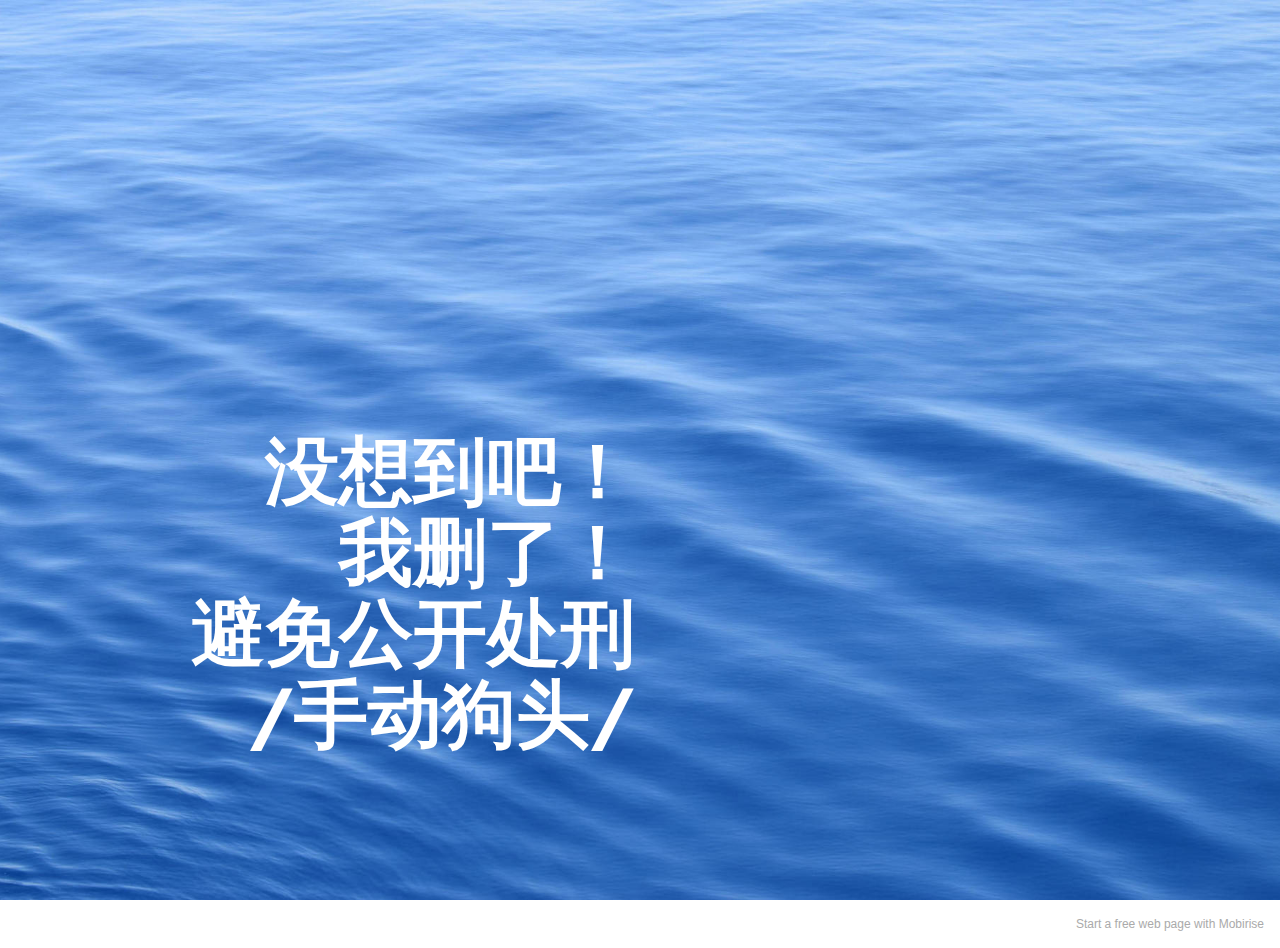
==== page1.html @ e623beff "404" ====
<!DOCTYPE html>
<html  >
<head>
  <!-- Site made with Mobirise Website Builder v5.1.4, https://mobirise.com -->
  <meta charset="UTF-8">
  <meta http-equiv="X-UA-Compatible" content="IE=edge">
  <meta name="generator" content="Mobirise v5.1.4, mobirise.com">
  <meta name="viewport" content="width=device-width, initial-scale=1, minimum-scale=1">
  <link rel="shortcut icon" href="assets/images/logo5.png" type="image/x-icon">
  <meta name="description" content="">
  
  
  <title>Page 1</title>
  <link rel="stylesheet" href="assets/tether/tether.min.css">
  <link rel="stylesheet" href="assets/bootstrap/css/bootstrap.min.css">
  <link rel="stylesheet" href="assets/bootstrap/css/bootstrap-grid.min.css">
  <link rel="stylesheet" href="assets/bootstrap/css/bootstrap-reboot.min.css">
  <link rel="stylesheet" href="assets/theme/css/style.css">
  <link rel="preload" as="style" href="assets/mobirise/css/mbr-additional.css"><link rel="stylesheet" href="assets/mobirise/css/mbr-additional.css" type="text/css">
  
  
  
  
</head>
<body>
  
  <section class="header4 cid-scTQPovFQN mbr-fullscreen" id="header4-1f">

    
    
    <div class="container">
        <div class="row">
            <div class="content-wrap">
                <h1 class="mbr-section-title mbr-fonts-style mbr-white mb-3 display-1"><strong>没想到吧！</strong><br><strong>我删了！</strong><br><strong>避免公开处刑</strong><br><strong>/手动狗头/</strong><strong><br></strong></h1>
                
                <p class="mbr-fonts-style mbr-text mbr-white mb-3 display-7"></p>

                
            </div>
        </div>
    </div>
</section><section style="background-color: #fff; font-family: -apple-system, BlinkMacSystemFont, 'Segoe UI', 'Roboto', 'Helvetica Neue', Arial, sans-serif; color:#aaa; font-size:12px; padding: 0; align-items: center; display: flex;"><a href="https://mobirise.site/i" style="flex: 1 1; height: 3rem; padding-left: 1rem;"></a><p style="flex: 0 0 auto; margin:0; padding-right:1rem;">Start a free web page with <a href="https://mobirise.site/z" style="color:#aaa;">Mobirise</a></p></section><script src="assets/web/assets/jquery/jquery.min.js"></script>  <script src="assets/popper/popper.min.js"></script>  <script src="assets/tether/tether.min.js"></script>  <script src="assets/bootstrap/js/bootstrap.min.js"></script>  <script src="assets/smoothscroll/smooth-scroll.js"></script>  <script src="assets/theme/js/script.js"></script>  
  
  
</body>
</html>
---- assets/theme/css/style.css ----
section {
  background-color: #ffffff;
}

body {
  font-style: normal;
  line-height: 1.5;
  font-weight: 400;
  color: #232323;
  position: relative;
}

section,
.container,
.container-fluid {
  position: relative;
  word-wrap: break-word;
}

a.mbr-iconfont:hover {
  text-decoration: none;
}

.article .lead p,
.article .lead ul,
.article .lead ol,
.article .lead pre,
.article .lead blockquote {
  margin-bottom: 0;
}

a {
  font-style: normal;
  font-weight: 400;
  cursor: pointer;
}

a, a:hover {
  text-decoration: none;
}

.mbr-section-title {
  font-style: normal;
  line-height: 1.3;
}

.mbr-section-subtitle {
  line-height: 1.3;
}

.mbr-text {
  font-style: normal;
  line-height: 1.7;
}

h1,
h2,
h3,
h4,
h5,
h6,
.display-1,
.display-2,
.display-4,
.display-5,
.display-7,
span,
p,
a {
  line-height: 1;
  word-break: break-word;
  word-wrap: break-word;
  font-weight: 400;
}

b,
strong {
  font-weight: bold;
}

input:-webkit-autofill, input:-webkit-autofill:hover, input:-webkit-autofill:focus, input:-webkit-autofill:active {
  transition-delay: 9999s;
  transition-property: background-color, color;
}

textarea[type="hidden"] {
  display: none;
}

section {
  background-position: 50% 50%;
  background-repeat: no-repeat;
  background-size: cover;
}

section .mbr-background-video,
section .mbr-background-video-preview {
  position: absolute;
  bottom: 0;
  left: 0;
  right: 0;
  top: 0;
}

.hidden {
  visibility: hidden;
}

.mbr-z-index20 {
  z-index: 20;
}

/*! Base colors */
.mbr-white {
  color: #ffffff;
}

.mbr-black {
  color: #111111;
}

.mbr-bg-white {
  background-color: #ffffff;
}

.mbr-bg-black {
  background-color: #000000;
}

/*! Text-aligns */
.align-left {
  text-align: left;
}

.align-center {
  text-align: center;
}

.align-right {
  text-align: right;
}

/*! Font-weight  */
.mbr-light {
  font-weight: 300;
}

.mbr-regular {
  font-weight: 400;
}

.mbr-semibold {
  font-weight: 500;
}

.mbr-bold {
  font-weight: 700;
}

/*! Media  */
.media-content {
  flex-basis: 100%;
}

.media-container-row {
  display: flex;
  flex-direction: row;
  flex-wrap: wrap;
  justify-content: center;
  align-content: center;
  align-items: start;
}

.media-container-row .media-size-item {
  width: 400px;
}

.media-container-column {
  display: flex;
  flex-direction: column;
  flex-wrap: wrap;
  justify-content: center;
  align-content: center;
  align-items: stretch;
}

.media-container-column > * {
  width: 100%;
}

@media (min-width: 992px) {
  .media-container-row {
    flex-wrap: nowrap;
  }
}

figure {
  margin-bottom: 0;
  overflow: hidden;
}

figure[mbr-media-size] {
  transition: width 0.1s;
}

img,
iframe {
  display: block;
  width: 100%;
}

.card {
  background-color: transparent;
  border: none;
}

.card-box {
  width: 100%;
}

.card-img {
  text-align: center;
  flex-shrink: 0;
  -webkit-flex-shrink: 0;
}

.media {
  max-width: 100%;
  margin: 0 auto;
}

.mbr-figure {
  align-self: center;
}

.media-container > div {
  max-width: 100%;
}

.mbr-figure img,
.card-img img {
  width: 100%;
}

@media (max-width: 991px) {
  .media-size-item {
    width: auto !important;
  }
  .media {
    width: auto;
  }
  .mbr-figure {
    width: 100% !important;
  }
}

/*! Buttons */
.mbr-section-btn {
  margin-left: -0.6rem;
  margin-right: -0.6rem;
  font-size: 0;
}

.btn {
  font-weight: 600;
  border-width: 1px;
  font-style: normal;
  margin: 0.6rem 0.6rem;
  white-space: normal;
  transition: all 0.2s ease-in-out;
  display: inline-flex;
  align-items: center;
  justify-content: center;
  word-break: break-word;
}

.btn-sm {
  font-weight: 600;
  letter-spacing: 0px;
  transition: all 0.3s ease-in-out;
}

.btn-md {
  font-weight: 600;
  letter-spacing: 0px;
  transition: all 0.3s ease-in-out;
}

.btn-lg {
  font-weight: 600;
  letter-spacing: 0px;
  transition: all 0.3s ease-in-out;
}

.btn-form {
  margin: 0;
}

.btn-form:hover {
  cursor: pointer;
}

nav .mbr-section-btn {
  margin-left: 0rem;
  margin-right: 0rem;
}

/*! Btn icon margin */
.btn .mbr-iconfont,
.btn.btn-sm .mbr-iconfont {
  order: 1;
  cursor: pointer;
  margin-left: 0.5rem;
  vertical-align: sub;
}

.btn.btn-md .mbr-iconfont,
.btn.btn-md .mbr-iconfont {
  margin-left: 0.8rem;
}

.mbr-regular {
  font-weight: 400;
}

.mbr-semibold {
  font-weight: 500;
}

.mbr-bold {
  font-weight: 700;
}

[type="submit"] {
  -webkit-appearance: none;
}

/*! Full-screen */
.mbr-fullscreen .mbr-overlay {
  min-height: 100vh;
}

.mbr-fullscreen {
  display: flex;
  display: -moz-flex;
  display: -ms-flex;
  display: -o-flex;
  align-items: center;
  min-height: 100vh;
  padding-top: 3rem;
  padding-bottom: 3rem;
}

/*! Map */
.map {
  height: 25rem;
  position: relative;
}

.map iframe {
  width: 100%;
  height: 100%;
}

/*! Scroll to top arrow */
.mbr-arrow-up {
  bottom: 25px;
  right: 90px;
  position: fixed;
  text-align: right;
  z-index: 5000;
  color: #ffffff;
  font-size: 32px;
}

.mbr-arrow-up a {
  background: rgba(0, 0, 0, 0.2);
  border-radius: 50%;
  color: #fff;
  display: inline-block;
  height: 60px;
  width: 60px;
  outline-style: none !important;
  position: relative;
  text-decoration: none;
  transition: all 0.3s ease-in-out;
  cursor: pointer;
  text-align: center;
}

.mbr-arrow-up a:hover {
  background-color: rgba(0, 0, 0, 0.4);
}

.mbr-arrow-up a i {
  line-height: 60px;
}

.mbr-arrow-up-icon {
  display: block;
  color: #fff;
}

.mbr-arrow-up-icon::before {
  content: "\203a";
  display: inline-block;
  font-family: serif;
  font-size: 32px;
  line-height: 1;
  font-style: normal;
  position: relative;
  top: 6px;
  left: -4px;
  -webkit-transform: rotate(-90deg);
          transform: rotate(-90deg);
}

/*! Arrow Down */
.mbr-arrow {
  position: absolute;
  bottom: 45px;
  left: 50%;
  width: 60px;
  height: 60px;
  cursor: pointer;
  background-color: rgba(80, 80, 80, 0.5);
  border-radius: 50%;
  -webkit-transform: translateX(-50%);
          transform: translateX(-50%);
}

@media (max-width: 767px) {
  .mbr-arrow {
    display: none;
  }
}

.mbr-arrow > a {
  display: inline-block;
  text-decoration: none;
  outline-style: none;
  -webkit-animation: arrowdown 1.7s ease-in-out infinite;
          animation: arrowdown 1.7s ease-in-out infinite;
  color: #ffffff;
}

.mbr-arrow > a > i {
  position: absolute;
  top: -2px;
  left: 15px;
  font-size: 2rem;
}

#scrollToTop a i::before {
  content: "";
  position: absolute;
  display: block;
  border-bottom: 3px solid #fff;
  border-left: 3px solid #fff;
  width: 40%;
  height: 40%;
  left: 50%;
  top: 50%;
  -webkit-transform: rotate(135deg);
  transform: translateY(-30%) translateX(-50%) rotate(135deg);
}

@keyframes arrowdown {
  0% {
    -webkit-transform: translateY(0px);
            transform: translateY(0px);
  }
  50% {
    -webkit-transform: translateY(-5px);
            transform: translateY(-5px);
  }
  100% {
    -webkit-transform: translateY(0px);
            transform: translateY(0px);
  }
}

@-webkit-keyframes arrowdown {
  0% {
    -webkit-transform: translateY(0px);
            transform: translateY(0px);
  }
  50% {
    -webkit-transform: translateY(-5px);
            transform: translateY(-5px);
  }
  100% {
    -webkit-transform: translateY(0px);
            transform: translateY(0px);
  }
}

@media (max-width: 500px) {
  .mbr-arrow-up {
    left: 50%;
    right: auto;
  }
}

/*Gradients animation*/
@keyframes gradient-animation {
  from {
    background-position: 0% 100%;
    -webkit-animation-timing-function: ease-in-out;
            animation-timing-function: ease-in-out;
  }
  to {
    background-position: 100% 0%;
    -webkit-animation-timing-function: ease-in-out;
            animation-timing-function: ease-in-out;
  }
}

@-webkit-keyframes gradient-animation {
  from {
    background-position: 0% 100%;
    -webkit-animation-timing-function: ease-in-out;
            animation-timing-function: ease-in-out;
  }
  to {
    background-position: 100% 0%;
    -webkit-animation-timing-function: ease-in-out;
            animation-timing-function: ease-in-out;
  }
}

.bg-gradient {
  background-size: 200% 200%;
  animation: gradient-animation 5s infinite alternate;
  -webkit-animation: gradient-animation 5s infinite alternate;
}

.menu .navbar-brand {
  display: -webkit-flex;
}

.menu .navbar-brand span {
  display: flex;
  display: -webkit-flex;
}

.menu .navbar-brand .navbar-caption-wrap {
  display: -webkit-flex;
}

.menu .navbar-brand .navbar-logo img {
  display: -webkit-flex;
}

@media (min-width: 768px) and (max-width: 991px) {
  .menu .navbar-toggleable-sm .navbar-nav {
    display: -ms-flexbox;
  }
}

@media (max-width: 991px) {
  .menu .navbar-collapse {
    max-height: 93.5vh;
  }
  .menu .navbar-collapse.show {
    overflow: auto;
  }
}

@media (min-width: 992px) {
  .menu .navbar-nav.nav-dropdown {
    display: -webkit-flex;
  }
  .menu .navbar-toggleable-sm .navbar-collapse {
    display: -webkit-flex !important;
  }
  .menu .collapsed .navbar-collapse {
    max-height: 93.5vh;
  }
  .menu .collapsed .navbar-collapse.show {
    overflow: auto;
  }
}

@media (max-width: 767px) {
  .menu .navbar-collapse {
    max-height: 80vh;
  }
}

.nav-link .mbr-iconfont {
  margin-right: .5rem;
}

.navbar {
  display: -webkit-flex;
  -webkit-flex-wrap: wrap;
  -webkit-align-items: center;
  -webkit-justify-content: space-between;
}

.navbar-collapse {
  -webkit-flex-basis: 100%;
  -webkit-flex-grow: 1;
  -webkit-align-items: center;
}

.nav-dropdown .link {
  padding: 0.667em 1.667em !important;
  margin: 0 !important;
}

.nav {
  display: -webkit-flex;
  -webkit-flex-wrap: wrap;
}

.row {
  display: -webkit-flex;
  -webkit-flex-wrap: wrap;
}

.justify-content-center {
  -webkit-justify-content: center;
}

.form-inline {
  display: -webkit-flex;
}

.card-wrapper {
  -webkit-flex: 1;
}

.carousel-control {
  z-index: 10;
  display: -webkit-flex;
}

.carousel-controls {
  display: -webkit-flex;
}

.media {
  display: -webkit-flex;
}

.form-group:focus {
  outline: none;
}

.jq-selectbox__select {
  padding: 7px 0;
  position: relative;
}

.jq-selectbox__dropdown {
  overflow: hidden;
  border-radius: 10px;
  position: absolute;
  top: 100%;
  left: 0 !important;
  width: 100% !important;
}

.jq-selectbox__trigger-arrow {
  right: 0;
  -webkit-transform: translateY(-50%);
          transform: translateY(-50%);
}

.jq-selectbox li {
  padding: 1.07em 0.5em;
}

input[type="range"] {
  padding-left: 0 !important;
  padding-right: 0 !important;
}

.modal-dialog,
.modal-content {
  height: 100%;
}

.modal-dialog .carousel-inner {
  height: calc(100vh - 1.75rem);
}

@media (max-width: 575px) {
  .modal-dialog .carousel-inner {
    height: calc(100vh - 1rem);
  }
}

.carousel-item {
  text-align: center;
}

.carousel-item img {
  margin: auto;
}

.navbar-toggler {
  align-self: flex-start;
  padding: 0.25rem 0.75rem;
  font-size: 1.25rem;
  line-height: 1;
  background: transparent;
  border: 1px solid transparent;
  border-radius: 0.25rem;
}

.navbar-toggler:focus,
.navbar-toggler:hover {
  text-decoration: none;
}

.navbar-toggler-icon {
  display: inline-block;
  width: 1.5em;
  height: 1.5em;
  vertical-align: middle;
  content: "";
  background: no-repeat center center;
  background-size: 100% 100%;
}

.navbar-toggler-left {
  position: absolute;
  left: 1rem;
}

.navbar-toggler-right {
  position: absolute;
  right: 1rem;
}

.card-img {
  width: auto;
}

.menu .navbar.collapsed:not(.beta-menu) {
  flex-direction: column;
}

.carousel-item.active,
.carousel-item-next,
.carousel-item-prev {
  display: flex;
}

.note-air-layout .dropup .dropdown-menu,
.note-air-layout .navbar-fixed-bottom .dropdown .dropdown-menu {
  bottom: initial !important;
}

html,
body {
  height: auto;
  min-height: 100vh;
}

.dropup .dropdown-toggle::after {
  display: none;
}

.form-asterisk {
  font-family: initial;
  position: absolute;
  top: -2px;
  font-weight: normal;
}

.form-control-label {
  position: relative;
  cursor: pointer;
  margin-bottom: 0.357em;
  padding: 0;
}

.alert {
  color: #ffffff;
  border-radius: 0;
  border: 0;
  font-size: 1.1rem;
  line-height: 1.5;
  margin-bottom: 1.875rem;
  padding: 1.25rem;
  position: relative;
  text-align: center;
}

.alert.alert-form::after {
  background-color: inherit;
  bottom: -7px;
  content: "";
  display: block;
  height: 14px;
  left: 50%;
  margin-left: -7px;
  position: absolute;
  -webkit-transform: rotate(45deg);
          transform: rotate(45deg);
  width: 14px;
}

.form-control {
  background-color: #ffffff;
  background-clip: border-box;
  color: #232323;
  line-height: 1rem !important;
  height: auto;
  padding: 0.6rem 1.2rem;
  transition: border-color 0.25s ease 0s;
  border: 1px solid transparent !important;
  border-radius: 4px;
  box-shadow: rgba(0, 0, 0, 0.07) 0px 1px 1px 0px, rgba(0, 0, 0, 0.07) 0px 1px 3px 0px, rgba(0, 0, 0, 0.03) 0px 0px 0px 1px;
}

.form-active .form-control:invalid {
  border-color: red;
}

form .row {
  margin-left: -0.6rem;
  margin-right: -0.6rem;
}

form .row [class*="col"] {
  padding-left: 0.6rem;
  padding-right: 0.6rem;
}

form .mbr-section-btn {
  margin: 0;
  padding-left: 0.6rem;
  padding-right: 0.6rem;
}

form .btn {
  display: flex;
  padding: 0.6rem 1.2rem;
  margin: 0;
}

form .form-check-input {
  margin-top: .5;
}

textarea.form-control {
  line-height: 1.5rem !important;
}

.form-group {
  margin-bottom: 1.2rem;
}

.form-control,
form .btn {
  min-height: 48px;
}

.form-control:focus {
  box-shadow: none;
}

:focus {
  outline: none;
}

.mbr-overlay {
  background-color: #000;
  bottom: 0;
  left: 0;
  opacity: 0.5;
  position: absolute;
  right: 0;
  top: 0;
  z-index: 0;
  pointer-events: none;
}

blockquote {
  font-style: italic;
  padding: 3rem;
  font-size: 1.09rem;
  position: relative;
  border-left: 3px solid;
}

ul,
ol,
pre,
blockquote {
  margin-bottom: 2.3125rem;
}

.mt-4 {
  margin-top: 2rem !important;
}

.mb-4 {
  margin-bottom: 2rem !important;
}

@media (min-width: 992px) {
  .container {
    padding-left: 16px;
    padding-right: 16px;
  }
  .row {
    margin-left: -16px;
    margin-right: -16px;
  }
  .row > [class*="col"] {
    padding-left: 16px;
    padding-right: 16px;
  }
}

@media (min-width: 768px) {
  .container-fluid {
    padding-left: 32px;
    padding-right: 32px;
  }
}

@media (min-width: 768px) and (max-width: 991px) {
  .mbr-container {
    padding-left: 32px;
    padding-right: 32px;
  }
}

@media (max-width: 767px) {
  .mbr-container {
    padding-left: 16px;
    padding-right: 16px;
  }
}

.card-wrapper,
.item-wrapper {
  overflow: hidden;
}

.app-video-wrapper > img {
  opacity: 1;
}
.engine {
	position: absolute;
	text-indent: -2400px;
	text-align: center;
	padding: 0;
	top: 0;
	left: -2400px;
}
---- assets/mobirise/css/mbr-additional.css ----
@import url(https://fonts.googleapis.com/css?family=Jost:100,200,300,400,500,600,700,800,900,100i,200i,300i,400i,500i,600i,700i,800i,900i&display=swap);





body {
  font-family: IBM Plex Sans;
}
.display-1 {
  font-family: 'Jost', sans-serif;
  font-size: 4.6rem;
  line-height: 1.1;
}
.display-1 > .mbr-iconfont {
  font-size: 5.75rem;
}
.display-2 {
  font-family: 'Jost', sans-serif;
  font-size: 3rem;
  line-height: 1.1;
}
.display-2 > .mbr-iconfont {
  font-size: 3.75rem;
}
.display-4 {
  font-family: 'Jost', sans-serif;
  font-size: 1.1rem;
  line-height: 1.5;
}
.display-4 > .mbr-iconfont {
  font-size: 1.375rem;
}
.display-5 {
  font-family: 'Jost', sans-serif;
  font-size: 2.2rem;
  line-height: 1.5;
}
.display-5 > .mbr-iconfont {
  font-size: 2.75rem;
}
.display-7 {
  font-family: 'Jost', sans-serif;
  font-size: 1.2rem;
  line-height: 1.5;
}
.display-7 > .mbr-iconfont {
  font-size: 1.5rem;
}
/* ---- Fluid typography for mobile devices ---- */
/* 1.4 - font scale ratio ( bootstrap == 1.42857 ) */
/* 100vw - current viewport width */
/* (48 - 20)  48 == 48rem == 768px, 20 == 20rem == 320px(minimal supported viewport) */
/* 0.65 - min scale variable, may vary */
@media (max-width: 992px) {
  .display-1 {
    font-size: 3.68rem;
  }
}
@media (max-width: 768px) {
  .display-1 {
    font-size: 3.22rem;
    font-size: calc( 2.26rem + (4.6 - 2.26) * ((100vw - 20rem) / (48 - 20)));
    line-height: calc( 1.1 * (2.26rem + (4.6 - 2.26) * ((100vw - 20rem) / (48 - 20))));
  }
  .display-2 {
    font-size: 2.4rem;
    font-size: calc( 1.7rem + (3 - 1.7) * ((100vw - 20rem) / (48 - 20)));
    line-height: calc( 1.3 * (1.7rem + (3 - 1.7) * ((100vw - 20rem) / (48 - 20))));
  }
  .display-4 {
    font-size: 0.88rem;
    font-size: calc( 1.0350000000000001rem + (1.1 - 1.0350000000000001) * ((100vw - 20rem) / (48 - 20)));
    line-height: calc( 1.4 * (1.0350000000000001rem + (1.1 - 1.0350000000000001) * ((100vw - 20rem) / (48 - 20))));
  }
  .display-5 {
    font-size: 1.76rem;
    font-size: calc( 1.42rem + (2.2 - 1.42) * ((100vw - 20rem) / (48 - 20)));
    line-height: calc( 1.4 * (1.42rem + (2.2 - 1.42) * ((100vw - 20rem) / (48 - 20))));
  }
  .display-7 {
    font-size: 0.96rem;
    font-size: calc( 1.07rem + (1.2 - 1.07) * ((100vw - 20rem) / (48 - 20)));
    line-height: calc( 1.4 * (1.07rem + (1.2 - 1.07) * ((100vw - 20rem) / (48 - 20))));
  }
}
/* Buttons */
.btn {
  padding: 0.6rem 1.2rem;
  border-radius: 4px;
}
.btn-sm {
  padding: 0.6rem 1.2rem;
  border-radius: 4px;
}
.btn-md {
  padding: 0.6rem 1.2rem;
  border-radius: 4px;
}
.btn-lg {
  padding: 1rem 2.6rem;
  border-radius: 4px;
}
.bg-primary {
  background-color: #6592e6 !important;
}
.bg-success {
  background-color: #40b0bf !important;
}
.bg-info {
  background-color: #47b5ed !important;
}
.bg-warning {
  background-color: #ffe161 !important;
}
.bg-danger {
  background-color: #ff9966 !important;
}
.btn-primary,
.btn-primary:active {
  background-color: #6592e6 !important;
  border-color: #6592e6 !important;
  color: #ffffff !important;
  box-shadow: 0 2px 2px 0 rgba(0, 0, 0, 0.2);
}
.btn-primary:hover,
.btn-primary:focus,
.btn-primary.focus,
.btn-primary.active {
  color: #ffffff !important;
  background-color: #2260d2 !important;
  border-color: #2260d2 !important;
  box-shadow: 0 2px 5px 0 rgba(0, 0, 0, 0.2);
}
.btn-primary.disabled,
.btn-primary:disabled {
  color: #ffffff !important;
  background-color: #2260d2 !important;
  border-color: #2260d2 !important;
}
.btn-secondary,
.btn-secondary:active {
  background-color: #ff6666 !important;
  border-color: #ff6666 !important;
  color: #ffffff !important;
  box-shadow: 0 2px 2px 0 rgba(0, 0, 0, 0.2);
}
.btn-secondary:hover,
.btn-secondary:focus,
.btn-secondary.focus,
.btn-secondary.active {
  color: #ffffff !important;
  background-color: #ff0f0f !important;
  border-color: #ff0f0f !important;
  box-shadow: 0 2px 5px 0 rgba(0, 0, 0, 0.2);
}
.btn-secondary.disabled,
.btn-secondary:disabled {
  color: #ffffff !important;
  background-color: #ff0f0f !important;
  border-color: #ff0f0f !important;
}
.btn-info,
.btn-info:active {
  background-color: #47b5ed !important;
  border-color: #47b5ed !important;
  color: #ffffff !important;
  box-shadow: 0 2px 2px 0 rgba(0, 0, 0, 0.2);
}
.btn-info:hover,
.btn-info:focus,
.btn-info.focus,
.btn-info.active {
  color: #ffffff !important;
  background-color: #148cca !important;
  border-color: #148cca !important;
  box-shadow: 0 2px 5px 0 rgba(0, 0, 0, 0.2);
}
.btn-info.disabled,
.btn-info:disabled {
  color: #ffffff !important;
  background-color: #148cca !important;
  border-color: #148cca !important;
}
.btn-success,
.btn-success:active {
  background-color: #40b0bf !important;
  border-color: #40b0bf !important;
  color: #ffffff !important;
  box-shadow: 0 2px 2px 0 rgba(0, 0, 0, 0.2);
}
.btn-success:hover,
.btn-success:focus,
.btn-success.focus,
.btn-success.active {
  color: #ffffff !important;
  background-color: #2a747e !important;
  border-color: #2a747e !important;
  box-shadow: 0 2px 5px 0 rgba(0, 0, 0, 0.2);
}
.btn-success.disabled,
.btn-success:disabled {
  color: #ffffff !important;
  background-color: #2a747e !important;
  border-color: #2a747e !important;
}
.btn-warning,
.btn-warning:active {
  background-color: #ffe161 !important;
  border-color: #ffe161 !important;
  color: #614f00 !important;
  box-shadow: 0 2px 2px 0 rgba(0, 0, 0, 0.2);
}
.btn-warning:hover,
.btn-warning:focus,
.btn-warning.focus,
.btn-warning.active {
  color: #0a0800 !important;
  background-color: #ffd10a !important;
  border-color: #ffd10a !important;
  box-shadow: 0 2px 5px 0 rgba(0, 0, 0, 0.2);
}
.btn-warning.disabled,
.btn-warning:disabled {
  color: #614f00 !important;
  background-color: #ffd10a !important;
  border-color: #ffd10a !important;
}
.btn-danger,
.btn-danger:active {
  background-color: #ff9966 !important;
  border-color: #ff9966 !important;
  color: #ffffff !important;
  box-shadow: 0 2px 2px 0 rgba(0, 0, 0, 0.2);
}
.btn-danger:hover,
.btn-danger:focus,
.btn-danger.focus,
.btn-danger.active {
  color: #ffffff !important;
  background-color: #ff5f0f !important;
  border-color: #ff5f0f !important;
  box-shadow: 0 2px 5px 0 rgba(0, 0, 0, 0.2);
}
.btn-danger.disabled,
.btn-danger:disabled {
  color: #ffffff !important;
  background-color: #ff5f0f !important;
  border-color: #ff5f0f !important;
}
.btn-white,
.btn-white:active {
  background-color: #fafafa !important;
  border-color: #fafafa !important;
  color: #7a7a7a !important;
  box-shadow: 0 2px 2px 0 rgba(0, 0, 0, 0.2);
}
.btn-white:hover,
.btn-white:focus,
.btn-white.focus,
.btn-white.active {
  color: #4f4f4f !important;
  background-color: #cfcfcf !important;
  border-color: #cfcfcf !important;
  box-shadow: 0 2px 5px 0 rgba(0, 0, 0, 0.2);
}
.btn-white.disabled,
.btn-white:disabled {
  color: #7a7a7a !important;
  background-color: #cfcfcf !important;
  border-color: #cfcfcf !important;
}
.btn-black,
.btn-black:active {
  background-color: #232323 !important;
  border-color: #232323 !important;
  color: #ffffff !important;
  box-shadow: 0 2px 2px 0 rgba(0, 0, 0, 0.2);
}
.btn-black:hover,
.btn-black:focus,
.btn-black.focus,
.btn-black.active {
  color: #ffffff !important;
  background-color: #000000 !important;
  border-color: #000000 !important;
  box-shadow: 0 2px 5px 0 rgba(0, 0, 0, 0.2);
}
.btn-black.disabled,
.btn-black:disabled {
  color: #ffffff !important;
  background-color: #000000 !important;
  border-color: #000000 !important;
}
.btn-primary-outline,
.btn-primary-outline:active {
  background-color: transparent !important;
  border-color: transparent;
  color: #6592e6;
}
.btn-primary-outline:hover,
.btn-primary-outline:focus,
.btn-primary-outline.focus,
.btn-primary-outline.active {
  color: #2260d2 !important;
  background-color: transparent!important;
  border-color: transparent!important;
  box-shadow: none!important;
}
.btn-primary-outline.disabled,
.btn-primary-outline:disabled {
  color: #ffffff !important;
  background-color: #6592e6 !important;
  border-color: #6592e6 !important;
}
.btn-secondary-outline,
.btn-secondary-outline:active {
  background-color: transparent !important;
  border-color: transparent;
  color: #ff6666;
}
.btn-secondary-outline:hover,
.btn-secondary-outline:focus,
.btn-secondary-outline.focus,
.btn-secondary-outline.active {
  color: #ff0f0f !important;
  background-color: transparent!important;
  border-color: transparent!important;
  box-shadow: none!important;
}
.btn-secondary-outline.disabled,
.btn-secondary-outline:disabled {
  color: #ffffff !important;
  background-color: #ff6666 !important;
  border-color: #ff6666 !important;
}
.btn-info-outline,
.btn-info-outline:active {
  background-color: transparent !important;
  border-color: transparent;
  color: #47b5ed;
}
.btn-info-outline:hover,
.btn-info-outline:focus,
.btn-info-outline.focus,
.btn-info-outline.active {
  color: #148cca !important;
  background-color: transparent!important;
  border-color: transparent!important;
  box-shadow: none!important;
}
.btn-info-outline.disabled,
.btn-info-outline:disabled {
  color: #ffffff !important;
  background-color: #47b5ed !important;
  border-color: #47b5ed !important;
}
.btn-success-outline,
.btn-success-outline:active {
  background-color: transparent !important;
  border-color: transparent;
  color: #40b0bf;
}
.btn-success-outline:hover,
.btn-success-outline:focus,
.btn-success-outline.focus,
.btn-success-outline.active {
  color: #2a747e !important;
  background-color: transparent!important;
  border-color: transparent!important;
  box-shadow: none!important;
}
.btn-success-outline.disabled,
.btn-success-outline:disabled {
  color: #ffffff !important;
  background-color: #40b0bf !important;
  border-color: #40b0bf !important;
}
.btn-warning-outline,
.btn-warning-outline:active {
  background-color: transparent !important;
  border-color: transparent;
  color: #ffe161;
}
.btn-warning-outline:hover,
.btn-warning-outline:focus,
.btn-warning-outline.focus,
.btn-warning-outline.active {
  color: #ffd10a !important;
  background-color: transparent!important;
  border-color: transparent!important;
  box-shadow: none!important;
}
.btn-warning-outline.disabled,
.btn-warning-outline:disabled {
  color: #614f00 !important;
  background-color: #ffe161 !important;
  border-color: #ffe161 !important;
}
.btn-danger-outline,
.btn-danger-outline:active {
  background-color: transparent !important;
  border-color: transparent;
  color: #ff9966;
}
.btn-danger-outline:hover,
.btn-danger-outline:focus,
.btn-danger-outline.focus,
.btn-danger-outline.active {
  color: #ff5f0f !important;
  background-color: transparent!important;
  border-color: transparent!important;
  box-shadow: none!important;
}
.btn-danger-outline.disabled,
.btn-danger-outline:disabled {
  color: #ffffff !important;
  background-color: #ff9966 !important;
  border-color: #ff9966 !important;
}
.btn-black-outline,
.btn-black-outline:active {
  background-color: transparent !important;
  border-color: transparent;
  color: #232323;
}
.btn-black-outline:hover,
.btn-black-outline:focus,
.btn-black-outline.focus,
.btn-black-outline.active {
  color: #000000 !important;
  background-color: transparent!important;
  border-color: transparent!important;
  box-shadow: none!important;
}
.btn-black-outline.disabled,
.btn-black-outline:disabled {
  color: #ffffff !important;
  background-color: #232323 !important;
  border-color: #232323 !important;
}
.btn-white-outline,
.btn-white-outline:active {
  background-color: transparent !important;
  border-color: transparent;
  color: #fafafa;
}
.btn-white-outline:hover,
.btn-white-outline:focus,
.btn-white-outline.focus,
.btn-white-outline.active {
  color: #cfcfcf !important;
  background-color: transparent!important;
  border-color: transparent!important;
  box-shadow: none!important;
}
.btn-white-outline.disabled,
.btn-white-outline:disabled {
  color: #7a7a7a !important;
  background-color: #fafafa !important;
  border-color: #fafafa !important;
}
.text-primary {
  color: #6592e6 !important;
}
.text-secondary {
  color: #ff6666 !important;
}
.text-success {
  color: #40b0bf !important;
}
.text-info {
  color: #47b5ed !important;
}
.text-warning {
  color: #ffe161 !important;
}
.text-danger {
  color: #ff9966 !important;
}
.text-white {
  color: #fafafa !important;
}
.text-black {
  color: #232323 !important;
}
a.text-primary:hover,
a.text-primary:focus,
a.text-primary.active {
  color: #205ac5 !important;
}
a.text-secondary:hover,
a.text-secondary:focus,
a.text-secondary.active {
  color: #ff0000 !important;
}
a.text-success:hover,
a.text-success:focus,
a.text-success.active {
  color: #266a73 !important;
}
a.text-info:hover,
a.text-info:focus,
a.text-info.active {
  color: #1283bc !important;
}
a.text-warning:hover,
a.text-warning:focus,
a.text-warning.active {
  color: #facb00 !important;
}
a.text-danger:hover,
a.text-danger:focus,
a.text-danger.active {
  color: #ff5500 !important;
}
a.text-white:hover,
a.text-white:focus,
a.text-white.active {
  color: #c7c7c7 !important;
}
a.text-black:hover,
a.text-black:focus,
a.text-black.active {
  color: #000000 !important;
}
a[class*="text-"]:not(.nav-link):not(.dropdown-item):not([role]) {
  position: relative;
  background-image: transparent;
  background-size: 10000px 2px;
  background-repeat: no-repeat;
  background-position: 0px 1.2em;
  background-position: -10000px 1.2em;
}
a[class*="text-"]:not(.nav-link):not(.dropdown-item):not([role]):hover {
  transition: background-position 2s ease-in-out;
  background-image: linear-gradient(currentColor 50%, currentColor 50%);
  background-position: 0px 1.2em;
}
.nav-tabs .nav-link.active {
  color: #6592e6;
}
.nav-tabs .nav-link:not(.active) {
  color: #232323;
}
.alert-success {
  background-color: #70c770;
}
.alert-info {
  background-color: #47b5ed;
}
.alert-warning {
  background-color: #ffe161;
}
.alert-danger {
  background-color: #ff9966;
}
.mbr-gallery-filter li.active .btn {
  background-color: #6592e6;
  border-color: #6592e6;
  color: #ffffff;
}
.mbr-gallery-filter li.active .btn:focus {
  box-shadow: none;
}
a,
a:hover {
  color: #6592e6;
}
.mbr-plan-header.bg-primary .mbr-plan-subtitle,
.mbr-plan-header.bg-primary .mbr-plan-price-desc {
  color: #ffffff;
}
.mbr-plan-header.bg-success .mbr-plan-subtitle,
.mbr-plan-header.bg-success .mbr-plan-price-desc {
  color: #a0d8df;
}
.mbr-plan-header.bg-info .mbr-plan-subtitle,
.mbr-plan-header.bg-info .mbr-plan-price-desc {
  color: #ffffff;
}
.mbr-plan-header.bg-warning .mbr-plan-subtitle,
.mbr-plan-header.bg-warning .mbr-plan-price-desc {
  color: #ffffff;
}
.mbr-plan-header.bg-danger .mbr-plan-subtitle,
.mbr-plan-header.bg-danger .mbr-plan-price-desc {
  color: #ffffff;
}
/* Scroll to top button*/
.scrollToTop_wraper {
  display: none;
}
.form-control {
  font-family: 'Jost', sans-serif;
  font-size: 1.1rem;
  line-height: 1.5;
  font-weight: 400;
}
.form-control > .mbr-iconfont {
  font-size: 1.375rem;
}
.form-control:hover,
.form-control:focus {
  box-shadow: rgba(0, 0, 0, 0.07) 0px 1px 1px 0px, rgba(0, 0, 0, 0.07) 0px 1px 3px 0px, rgba(0, 0, 0, 0.03) 0px 0px 0px 1px;
  border-color: #6592e6 !important;
}
.form-control:-webkit-input-placeholder {
  font-family: 'Jost', sans-serif;
  font-size: 1.1rem;
  line-height: 1.5;
  font-weight: 400;
}
.form-control:-webkit-input-placeholder > .mbr-iconfont {
  font-size: 1.375rem;
}
blockquote {
  border-color: #6592e6;
}
/* Forms */
.jq-selectbox li:hover,
.jq-selectbox li.selected {
  background-color: #6592e6;
  color: #ffffff;
}
.jq-number__spin {
  transition: 0.25s ease;
}
.jq-number__spin:hover {
  border-color: #6592e6;
}
.jq-selectbox .jq-selectbox__trigger-arrow,
.jq-number__spin.minus:after,
.jq-number__spin.plus:after {
  transition: 0.4s;
  border-top-color: #353535;
  border-bottom-color: #353535;
}
.jq-selectbox:hover .jq-selectbox__trigger-arrow,
.jq-number__spin.minus:hover:after,
.jq-number__spin.plus:hover:after {
  border-top-color: #6592e6;
  border-bottom-color: #6592e6;
}
.xdsoft_datetimepicker .xdsoft_calendar td.xdsoft_default,
.xdsoft_datetimepicker .xdsoft_calendar td.xdsoft_current,
.xdsoft_datetimepicker .xdsoft_timepicker .xdsoft_time_box > div > div.xdsoft_current {
  color: #ffffff !important;
  background-color: #6592e6 !important;
  box-shadow: none !important;
}
.xdsoft_datetimepicker .xdsoft_calendar td:hover,
.xdsoft_datetimepicker .xdsoft_timepicker .xdsoft_time_box > div > div:hover {
  color: #000000 !important;
  background: #ff6666 !important;
  box-shadow: none !important;
}
.lazy-bg {
  background-image: none !important;
}
.lazy-placeholder:not(section),
.lazy-none {
  display: block;
  position: relative;
  padding-bottom: 56.25%;
  width: 100%;
  height: auto;
}
iframe.lazy-placeholder,
.lazy-placeholder:after {
  content: '';
  position: absolute;
  width: 200px;
  height: 200px;
  background: transparent no-repeat center;
  background-size: contain;
  top: 50%;
  left: 50%;
  transform: translateX(-50%) translateY(-50%);
  background-image: url("data:image/svg+xml;charset=UTF-8,%3csvg width='32' height='32' viewBox='0 0 64 64' xmlns='http://www.w3.org/2000/svg' stroke='%236592e6' %3e%3cg fill='none' fill-rule='evenodd'%3e%3cg transform='translate(16 16)' stroke-width='2'%3e%3ccircle stroke-opacity='.5' cx='16' cy='16' r='16'/%3e%3cpath d='M32 16c0-9.94-8.06-16-16-16'%3e%3canimateTransform attributeName='transform' type='rotate' from='0 16 16' to='360 16 16' dur='1s' repeatCount='indefinite'/%3e%3c/path%3e%3c/g%3e%3c/g%3e%3c/svg%3e");
}
section.lazy-placeholder:after {
  opacity: 0.5;
}
body {
  overflow-x: hidden;
}
a {
  transition: color 0.6s;
}
.cid-saOOCGzcxU {
  display: flex;
  background-image: url("../../../assets/images/img-1128-2000x1500.jpg");
}
.cid-saOOCGzcxU .mbr-overlay {
  background-color: #353535;
  opacity: 0.5;
}
.cid-saOOCGzcxU .content-wrap {
  padding: 5rem 1rem;
}
@media (min-width: 768px) {
  .cid-saOOCGzcxU {
    align-items: flex-end;
  }
  .cid-saOOCGzcxU .row {
    justify-content: flex-start;
  }
  .cid-saOOCGzcxU .content-wrap {
    width: 51%;
  }
}
@media (max-width: 991px) and (min-width: 768px) {
  .cid-saOOCGzcxU .content-wrap {
    min-width: 50%;
  }
}
@media (max-width: 767px) {
  .cid-saOOCGzcxU {
    -webkit-align-items: center;
    align-items: center;
  }
  .cid-saOOCGzcxU .mbr-row {
    -webkit-justify-content: center;
    justify-content: center;
  }
  .cid-saOOCGzcxU .content-wrap {
    width: 100%;
  }
}
.cid-saOOCGzcxU .mbr-section-title {
  text-align: left;
}
.cid-saOOCGzcxU .mbr-text,
.cid-saOOCGzcxU .mbr-section-btn {
  text-align: left;
}
.cid-saQ10AYkTJ {
  padding-top: 6rem;
  padding-bottom: 6rem;
  background-image: url("../../../assets/images/background3.jpeg");
}
.cid-saQ10AYkTJ .mbr-section-title {
  color: #ffffff;
}
.cid-saQ10AYkTJ .mbr-text,
.cid-saQ10AYkTJ .mbr-section-btn {
  color: #bed3f9;
}
.cid-saQ1zHO56J {
  padding-top: 3rem;
  padding-bottom: 2rem;
  background-color: #ffffff;
}
.cid-saQ1zHO56J .item {
  display: flex;
  align-items: center;
  flex-direction: column;
}
.cid-saQ1zHO56J .item .icon-wrap {
  text-align: center;
}
.cid-saQ1zHO56J .item span {
  font-size: 2rem;
  color: #ffffff;
  line-height: 60px;
}
.cid-saQ1zHO56J .item::before {
  content: "\e96b";
  font-family: Moririse2 !important;
  position: absolute;
  font-size: 32px;
  left: -15px;
  top: 12%;
  color: #6592e6;
}
.cid-saQ1zHO56J .item.first:before {
  display: none;
}
.cid-saQ1zHO56J .item.five:before {
  display: none;
}
.cid-saQ1zHO56J .icon-box {
  background: #6592e6;
  width: 60px;
  min-width: 60px;
  height: 60px;
  border-radius: 50%;
  text-align: center;
  display: inline-block;
}
.cid-saQ1zHO56J .text-box {
  margin-top: 1rem;
  text-align: center;
}
.cid-saQ1zHO56J .mbr-iconfont {
  color: #6592e6 !important;
  position: absolute;
  top: 50%;
  left: 100%;
}
@media (max-width: 991px) {
  .cid-saQ1zHO56J .item:before {
    display: none;
  }
  .cid-saQ1zHO56J .card-wrapper {
    margin-bottom: 2rem;
  }
}
.cid-saQ5V2l9oI {
  padding-top: 6rem;
  padding-bottom: 6rem;
  background-image: url("../../../assets/images/background3.jpeg");
}
.cid-saQ5V2l9oI .item:focus,
.cid-saQ5V2l9oI span:focus {
  outline: none;
}
.cid-saQ5V2l9oI .item {
  cursor: pointer;
  margin-bottom: 2rem;
}
.cid-saQ5V2l9oI .item-wrapper {
  position: relative;
  border-radius: 4px;
  background: #ffffff;
  height: 100%;
  display: flex;
  flex-flow: column nowrap;
}
@media (min-width: 992px) {
  .cid-saQ5V2l9oI .item-wrapper .item-content {
    padding: 2rem;
  }
}
@media (max-width: 991px) {
  .cid-saQ5V2l9oI .item-wrapper .item-content {
    padding: 1rem;
  }
}
.cid-saQ5V2l9oI .mbr-section-btn {
  margin-top: auto !important;
}
.cid-saQ5V2l9oI .mbr-section-title {
  color: #ffffff;
}
.cid-saQ5V2l9oI .mbr-text,
.cid-saQ5V2l9oI .mbr-section-btn {
  text-align: center;
}
.cid-saQ5V2l9oI .item-title {
  text-align: center;
}
.cid-saQ5V2l9oI .item-subtitle {
  text-align: center;
}
.cid-saQM212VFE {
  padding-top: 6rem;
  padding-bottom: 4rem;
  background-color: #ffffff;
}
.cid-saQM212VFE .item:focus,
.cid-saQM212VFE span:focus {
  outline: none;
}
.cid-saQM212VFE .item {
  cursor: pointer;
  margin-bottom: 2rem;
}
.cid-saQM212VFE .item-wrapper {
  position: relative;
  border-radius: 4px;
  background: #fafafa;
  height: 100%;
  display: flex;
  flex-flow: column nowrap;
}
@media (min-width: 992px) {
  .cid-saQM212VFE .item-wrapper .item-content {
    padding: 2rem;
  }
}
@media (max-width: 991px) {
  .cid-saQM212VFE .item-wrapper .item-content {
    padding: 1rem;
  }
}
.cid-saQM212VFE .mbr-section-btn {
  margin-top: auto !important;
}
.cid-saQM212VFE .mbr-section-title {
  color: #232323;
}
.cid-saQM212VFE .mbr-text,
.cid-saQM212VFE .mbr-section-btn {
  text-align: left;
}
.cid-saQM212VFE .item-title {
  text-align: left;
}
.cid-saQM212VFE .item-subtitle {
  text-align: center;
}
.cid-saQODVaDQx {
  padding-top: 6rem;
  padding-bottom: 6rem;
  background-image: url("../../../assets/images/background3.jpg");
}
.cid-saQODVaDQx .mbr-section-title {
  color: #ffffff;
}
.cid-saQOtsczzh {
  padding-top: 0rem;
  padding-bottom: 0rem;
  background-color: #fafafa;
}
.cid-saQOtsczzh .carousel {
  height: 800px;
}
.cid-saQOtsczzh .carousel img {
  width: 100%;
  height: 100%;
  object-fit: cover;
}
.cid-saQOtsczzh .carousel-item,
.cid-saQOtsczzh .carousel-inner {
  height: 100%;
}
.cid-saQOtsczzh .mbr-overlay {
  z-index: 1;
}
.cid-saQOtsczzh .carousel-caption {
  bottom: 40px;
}
.cid-saQOtsczzh .mobi-mbri-arrow-next {
  margin-left: 5px;
}
.cid-saQOtsczzh .mobi-mbri-arrow-prev {
  margin-right: 5px;
}
.cid-saQOtsczzh .carousel-control:hover {
  background: #1b1b1b;
  color: #fff;
  opacity: 1;
}
.cid-saQOtsczzh .item-wrapper {
  width: 100%;
}
@media (max-width: 767px) {
  .cid-saQOtsczzh .container .carousel-control {
    margin-bottom: 0;
  }
  .cid-saQOtsczzh .content-slider-wrap {
    width: 100% !important;
  }
}
.cid-saQOtsczzh .container .carousel-indicators {
  margin-bottom: 3px;
}
.cid-saQOtsczzh .carousel-control {
  top: 50%;
  width: 60px;
  height: 60px;
  margin-top: -1.5rem;
  font-size: 22px;
  background-color: rgba(0, 0, 0, 0.5);
  border: 2px solid #fff;
  border-radius: 50%;
  transition: all 0.3s;
}
.cid-saQOtsczzh .carousel-control.carousel-control-prev {
  left: 0;
  margin-left: 2.5rem;
}
.cid-saQOtsczzh .carousel-control.carousel-control-next {
  right: 0;
  margin-right: 2.5rem;
}
@media (max-width: 767px) {
  .cid-saQOtsczzh .carousel-control {
    top: auto;
    bottom: 1rem;
  }
}
.cid-saQOtsczzh .carousel-indicators {
  position: absolute;
  bottom: 0;
  margin-bottom: 1.5rem !important;
}
.cid-saQOtsczzh .carousel-indicators li {
  max-width: 15px;
  height: 15px;
  width: 15px;
  max-height: 15px;
  margin: 3px;
  background-color: rgba(0, 0, 0, 0.5);
  border: 2px solid #fff;
  border-radius: 50%;
  opacity: 0.5;
  transition: all 0.3s;
}
.cid-saQOtsczzh .carousel-indicators li.active,
.cid-saQOtsczzh .carousel-indicators li:hover {
  opacity: 0.9;
}
.cid-saQOtsczzh .carousel-indicators li::after,
.cid-saQOtsczzh .carousel-indicators li::before {
  content: none;
}
.cid-saQOtsczzh .carousel-indicators.ie-fix {
  left: 50%;
  display: block;
  width: 60%;
  margin-left: -30%;
  text-align: center;
}
@media (max-width: 768px) {
  .cid-saQOtsczzh .carousel-indicators {
    display: none !important;
  }
}
.cid-saQR7PU00B {
  padding-top: 5rem;
  padding-bottom: 5rem;
  background-color: #ffffff;
}
.cid-saQR7PU00B [class^="socicon-"]:before,
.cid-saQR7PU00B [class*=" socicon-"]:before {
  line-height: 55px;
}
.cid-saQR7PU00B .btn-social {
  font-size: 32px;
  border-radius: 50%;
  width: 55px;
  height: 55px;
  line-height: 55px;
  padding: 0;
  position: relative;
  cursor: pointer;
  color: #6592e6;
  border-width: 2px;
  transition: all .3s;
  border-color: #6592e6;
}
.cid-saQR7PU00B .btn-social:hover {
  background: #6592e6;
}
.cid-saQR7PU00B .btn-social:hover i.socicon {
  color: #ffffff !important;
}
.cid-scTQPovFQN {
  display: flex;
  background-image: url("../../../assets/images/background12.jpg");
}
.cid-scTQPovFQN .mbr-overlay {
  background-color: #353535;
  opacity: 0.5;
}
.cid-scTQPovFQN .content-wrap {
  padding: 5rem 1rem;
}
@media (min-width: 768px) {
  .cid-scTQPovFQN {
    align-items: flex-end;
  }
  .cid-scTQPovFQN .row {
    justify-content: flex-start;
  }
  .cid-scTQPovFQN .content-wrap {
    width: 51%;
  }
}
@media (max-width: 991px) and (min-width: 768px) {
  .cid-scTQPovFQN .content-wrap {
    min-width: 50%;
  }
}
@media (max-width: 767px) {
  .cid-scTQPovFQN {
    -webkit-align-items: center;
    align-items: center;
  }
  .cid-scTQPovFQN .mbr-row {
    -webkit-justify-content: center;
    justify-content: center;
  }
  .cid-scTQPovFQN .content-wrap {
    width: 100%;
  }
}
.cid-scTQPovFQN .mbr-section-title {
  text-align: right;
}
---- assets/mobirise/css/mbr-additional.css ----
@import url(https://fonts.googleapis.com/css?family=Jost:100,200,300,400,500,600,700,800,900,100i,200i,300i,400i,500i,600i,700i,800i,900i&display=swap);





body {
  font-family: IBM Plex Sans;
}
.display-1 {
  font-family: 'Jost', sans-serif;
  font-size: 4.6rem;
  line-height: 1.1;
}
.display-1 > .mbr-iconfont {
  font-size: 5.75rem;
}
.display-2 {
  font-family: 'Jost', sans-serif;
  font-size: 3rem;
  line-height: 1.1;
}
.display-2 > .mbr-iconfont {
  font-size: 3.75rem;
}
.display-4 {
  font-family: 'Jost', sans-serif;
  font-size: 1.1rem;
  line-height: 1.5;
}
.display-4 > .mbr-iconfont {
  font-size: 1.375rem;
}
.display-5 {
  font-family: 'Jost', sans-serif;
  font-size: 2.2rem;
  line-height: 1.5;
}
.display-5 > .mbr-iconfont {
  font-size: 2.75rem;
}
.display-7 {
  font-family: 'Jost', sans-serif;
  font-size: 1.2rem;
  line-height: 1.5;
}
.display-7 > .mbr-iconfont {
  font-size: 1.5rem;
}
/* ---- Fluid typography for mobile devices ---- */
/* 1.4 - font scale ratio ( bootstrap == 1.42857 ) */
/* 100vw - current viewport width */
/* (48 - 20)  48 == 48rem == 768px, 20 == 20rem == 320px(minimal supported viewport) */
/* 0.65 - min scale variable, may vary */
@media (max-width: 992px) {
  .display-1 {
    font-size: 3.68rem;
  }
}
@media (max-width: 768px) {
  .display-1 {
    font-size: 3.22rem;
    font-size: calc( 2.26rem + (4.6 - 2.26) * ((100vw - 20rem) / (48 - 20)));
    line-height: calc( 1.1 * (2.26rem + (4.6 - 2.26) * ((100vw - 20rem) / (48 - 20))));
  }
  .display-2 {
    font-size: 2.4rem;
    font-size: calc( 1.7rem + (3 - 1.7) * ((100vw - 20rem) / (48 - 20)));
    line-height: calc( 1.3 * (1.7rem + (3 - 1.7) * ((100vw - 20rem) / (48 - 20))));
  }
  .display-4 {
    font-size: 0.88rem;
    font-size: calc( 1.0350000000000001rem + (1.1 - 1.0350000000000001) * ((100vw - 20rem) / (48 - 20)));
    line-height: calc( 1.4 * (1.0350000000000001rem + (1.1 - 1.0350000000000001) * ((100vw - 20rem) / (48 - 20))));
  }
  .display-5 {
    font-size: 1.76rem;
    font-size: calc( 1.42rem + (2.2 - 1.42) * ((100vw - 20rem) / (48 - 20)));
    line-height: calc( 1.4 * (1.42rem + (2.2 - 1.42) * ((100vw - 20rem) / (48 - 20))));
  }
  .display-7 {
    font-size: 0.96rem;
    font-size: calc( 1.07rem + (1.2 - 1.07) * ((100vw - 20rem) / (48 - 20)));
    line-height: calc( 1.4 * (1.07rem + (1.2 - 1.07) * ((100vw - 20rem) / (48 - 20))));
  }
}
/* Buttons */
.btn {
  padding: 0.6rem 1.2rem;
  border-radius: 4px;
}
.btn-sm {
  padding: 0.6rem 1.2rem;
  border-radius: 4px;
}
.btn-md {
  padding: 0.6rem 1.2rem;
  border-radius: 4px;
}
.btn-lg {
  padding: 1rem 2.6rem;
  border-radius: 4px;
}
.bg-primary {
  background-color: #6592e6 !important;
}
.bg-success {
  background-color: #40b0bf !important;
}
.bg-info {
  background-color: #47b5ed !important;
}
.bg-warning {
  background-color: #ffe161 !important;
}
.bg-danger {
  background-color: #ff9966 !important;
}
.btn-primary,
.btn-primary:active {
  background-color: #6592e6 !important;
  border-color: #6592e6 !important;
  color: #ffffff !important;
  box-shadow: 0 2px 2px 0 rgba(0, 0, 0, 0.2);
}
.btn-primary:hover,
.btn-primary:focus,
.btn-primary.focus,
.btn-primary.active {
  color: #ffffff !important;
  background-color: #2260d2 !important;
  border-color: #2260d2 !important;
  box-shadow: 0 2px 5px 0 rgba(0, 0, 0, 0.2);
}
.btn-primary.disabled,
.btn-primary:disabled {
  color: #ffffff !important;
  background-color: #2260d2 !important;
  border-color: #2260d2 !important;
}
.btn-secondary,
.btn-secondary:active {
  background-color: #ff6666 !important;
  border-color: #ff6666 !important;
  color: #ffffff !important;
  box-shadow: 0 2px 2px 0 rgba(0, 0, 0, 0.2);
}
.btn-secondary:hover,
.btn-secondary:focus,
.btn-secondary.focus,
.btn-secondary.active {
  color: #ffffff !important;
  background-color: #ff0f0f !important;
  border-color: #ff0f0f !important;
  box-shadow: 0 2px 5px 0 rgba(0, 0, 0, 0.2);
}
.btn-secondary.disabled,
.btn-secondary:disabled {
  color: #ffffff !important;
  background-color: #ff0f0f !important;
  border-color: #ff0f0f !important;
}
.btn-info,
.btn-info:active {
  background-color: #47b5ed !important;
  border-color: #47b5ed !important;
  color: #ffffff !important;
  box-shadow: 0 2px 2px 0 rgba(0, 0, 0, 0.2);
}
.btn-info:hover,
.btn-info:focus,
.btn-info.focus,
.btn-info.active {
  color: #ffffff !important;
  background-color: #148cca !important;
  border-color: #148cca !important;
  box-shadow: 0 2px 5px 0 rgba(0, 0, 0, 0.2);
}
.btn-info.disabled,
.btn-info:disabled {
  color: #ffffff !important;
  background-color: #148cca !important;
  border-color: #148cca !important;
}
.btn-success,
.btn-success:active {
  background-color: #40b0bf !important;
  border-color: #40b0bf !important;
  color: #ffffff !important;
  box-shadow: 0 2px 2px 0 rgba(0, 0, 0, 0.2);
}
.btn-success:hover,
.btn-success:focus,
.btn-success.focus,
.btn-success.active {
  color: #ffffff !important;
  background-color: #2a747e !important;
  border-color: #2a747e !important;
  box-shadow: 0 2px 5px 0 rgba(0, 0, 0, 0.2);
}
.btn-success.disabled,
.btn-success:disabled {
  color: #ffffff !important;
  background-color: #2a747e !important;
  border-color: #2a747e !important;
}
.btn-warning,
.btn-warning:active {
  background-color: #ffe161 !important;
  border-color: #ffe161 !important;
  color: #614f00 !important;
  box-shadow: 0 2px 2px 0 rgba(0, 0, 0, 0.2);
}
.btn-warning:hover,
.btn-warning:focus,
.btn-warning.focus,
.btn-warning.active {
  color: #0a0800 !important;
  background-color: #ffd10a !important;
  border-color: #ffd10a !important;
  box-shadow: 0 2px 5px 0 rgba(0, 0, 0, 0.2);
}
.btn-warning.disabled,
.btn-warning:disabled {
  color: #614f00 !important;
  background-color: #ffd10a !important;
  border-color: #ffd10a !important;
}
.btn-danger,
.btn-danger:active {
  background-color: #ff9966 !important;
  border-color: #ff9966 !important;
  color: #ffffff !important;
  box-shadow: 0 2px 2px 0 rgba(0, 0, 0, 0.2);
}
.btn-danger:hover,
.btn-danger:focus,
.btn-danger.focus,
.btn-danger.active {
  color: #ffffff !important;
  background-color: #ff5f0f !important;
  border-color: #ff5f0f !important;
  box-shadow: 0 2px 5px 0 rgba(0, 0, 0, 0.2);
}
.btn-danger.disabled,
.btn-danger:disabled {
  color: #ffffff !important;
  background-color: #ff5f0f !important;
  border-color: #ff5f0f !important;
}
.btn-white,
.btn-white:active {
  background-color: #fafafa !important;
  border-color: #fafafa !important;
  color: #7a7a7a !important;
  box-shadow: 0 2px 2px 0 rgba(0, 0, 0, 0.2);
}
.btn-white:hover,
.btn-white:focus,
.btn-white.focus,
.btn-white.active {
  color: #4f4f4f !important;
  background-color: #cfcfcf !important;
  border-color: #cfcfcf !important;
  box-shadow: 0 2px 5px 0 rgba(0, 0, 0, 0.2);
}
.btn-white.disabled,
.btn-white:disabled {
  color: #7a7a7a !important;
  background-color: #cfcfcf !important;
  border-color: #cfcfcf !important;
}
.btn-black,
.btn-black:active {
  background-color: #232323 !important;
  border-color: #232323 !important;
  color: #ffffff !important;
  box-shadow: 0 2px 2px 0 rgba(0, 0, 0, 0.2);
}
.btn-black:hover,
.btn-black:focus,
.btn-black.focus,
.btn-black.active {
  color: #ffffff !important;
  background-color: #000000 !important;
  border-color: #000000 !important;
  box-shadow: 0 2px 5px 0 rgba(0, 0, 0, 0.2);
}
.btn-black.disabled,
.btn-black:disabled {
  color: #ffffff !important;
  background-color: #000000 !important;
  border-color: #000000 !important;
}
.btn-primary-outline,
.btn-primary-outline:active {
  background-color: transparent !important;
  border-color: transparent;
  color: #6592e6;
}
.btn-primary-outline:hover,
.btn-primary-outline:focus,
.btn-primary-outline.focus,
.btn-primary-outline.active {
  color: #2260d2 !important;
  background-color: transparent!important;
  border-color: transparent!important;
  box-shadow: none!important;
}
.btn-primary-outline.disabled,
.btn-primary-outline:disabled {
  color: #ffffff !important;
  background-color: #6592e6 !important;
  border-color: #6592e6 !important;
}
.btn-secondary-outline,
.btn-secondary-outline:active {
  background-color: transparent !important;
  border-color: transparent;
  color: #ff6666;
}
.btn-secondary-outline:hover,
.btn-secondary-outline:focus,
.btn-secondary-outline.focus,
.btn-secondary-outline.active {
  color: #ff0f0f !important;
  background-color: transparent!important;
  border-color: transparent!important;
  box-shadow: none!important;
}
.btn-secondary-outline.disabled,
.btn-secondary-outline:disabled {
  color: #ffffff !important;
  background-color: #ff6666 !important;
  border-color: #ff6666 !important;
}
.btn-info-outline,
.btn-info-outline:active {
  background-color: transparent !important;
  border-color: transparent;
  color: #47b5ed;
}
.btn-info-outline:hover,
.btn-info-outline:focus,
.btn-info-outline.focus,
.btn-info-outline.active {
  color: #148cca !important;
  background-color: transparent!important;
  border-color: transparent!important;
  box-shadow: none!important;
}
.btn-info-outline.disabled,
.btn-info-outline:disabled {
  color: #ffffff !important;
  background-color: #47b5ed !important;
  border-color: #47b5ed !important;
}
.btn-success-outline,
.btn-success-outline:active {
  background-color: transparent !important;
  border-color: transparent;
  color: #40b0bf;
}
.btn-success-outline:hover,
.btn-success-outline:focus,
.btn-success-outline.focus,
.btn-success-outline.active {
  color: #2a747e !important;
  background-color: transparent!important;
  border-color: transparent!important;
  box-shadow: none!important;
}
.btn-success-outline.disabled,
.btn-success-outline:disabled {
  color: #ffffff !important;
  background-color: #40b0bf !important;
  border-color: #40b0bf !important;
}
.btn-warning-outline,
.btn-warning-outline:active {
  background-color: transparent !important;
  border-color: transparent;
  color: #ffe161;
}
.btn-warning-outline:hover,
.btn-warning-outline:focus,
.btn-warning-outline.focus,
.btn-warning-outline.active {
  color: #ffd10a !important;
  background-color: transparent!important;
  border-color: transparent!important;
  box-shadow: none!important;
}
.btn-warning-outline.disabled,
.btn-warning-outline:disabled {
  color: #614f00 !important;
  background-color: #ffe161 !important;
  border-color: #ffe161 !important;
}
.btn-danger-outline,
.btn-danger-outline:active {
  background-color: transparent !important;
  border-color: transparent;
  color: #ff9966;
}
.btn-danger-outline:hover,
.btn-danger-outline:focus,
.btn-danger-outline.focus,
.btn-danger-outline.active {
  color: #ff5f0f !important;
  background-color: transparent!important;
  border-color: transparent!important;
  box-shadow: none!important;
}
.btn-danger-outline.disabled,
.btn-danger-outline:disabled {
  color: #ffffff !important;
  background-color: #ff9966 !important;
  border-color: #ff9966 !important;
}
.btn-black-outline,
.btn-black-outline:active {
  background-color: transparent !important;
  border-color: transparent;
  color: #232323;
}
.btn-black-outline:hover,
.btn-black-outline:focus,
.btn-black-outline.focus,
.btn-black-outline.active {
  color: #000000 !important;
  background-color: transparent!important;
  border-color: transparent!important;
  box-shadow: none!important;
}
.btn-black-outline.disabled,
.btn-black-outline:disabled {
  color: #ffffff !important;
  background-color: #232323 !important;
  border-color: #232323 !important;
}
.btn-white-outline,
.btn-white-outline:active {
  background-color: transparent !important;
  border-color: transparent;
  color: #fafafa;
}
.btn-white-outline:hover,
.btn-white-outline:focus,
.btn-white-outline.focus,
.btn-white-outline.active {
  color: #cfcfcf !important;
  background-color: transparent!important;
  border-color: transparent!important;
  box-shadow: none!important;
}
.btn-white-outline.disabled,
.btn-white-outline:disabled {
  color: #7a7a7a !important;
  background-color: #fafafa !important;
  border-color: #fafafa !important;
}
.text-primary {
  color: #6592e6 !important;
}
.text-secondary {
  color: #ff6666 !important;
}
.text-success {
  color: #40b0bf !important;
}
.text-info {
  color: #47b5ed !important;
}
.text-warning {
  color: #ffe161 !important;
}
.text-danger {
  color: #ff9966 !important;
}
.text-white {
  color: #fafafa !important;
}
.text-black {
  color: #232323 !important;
}
a.text-primary:hover,
a.text-primary:focus,
a.text-primary.active {
  color: #205ac5 !important;
}
a.text-secondary:hover,
a.text-secondary:focus,
a.text-secondary.active {
  color: #ff0000 !important;
}
a.text-success:hover,
a.text-success:focus,
a.text-success.active {
  color: #266a73 !important;
}
a.text-info:hover,
a.text-info:focus,
a.text-info.active {
  color: #1283bc !important;
}
a.text-warning:hover,
a.text-warning:focus,
a.text-warning.active {
  color: #facb00 !important;
}
a.text-danger:hover,
a.text-danger:focus,
a.text-danger.active {
  color: #ff5500 !important;
}
a.text-white:hover,
a.text-white:focus,
a.text-white.active {
  color: #c7c7c7 !important;
}
a.text-black:hover,
a.text-black:focus,
a.text-black.active {
  color: #000000 !important;
}
a[class*="text-"]:not(.nav-link):not(.dropdown-item):not([role]) {
  position: relative;
  background-image: transparent;
  background-size: 10000px 2px;
  background-repeat: no-repeat;
  background-position: 0px 1.2em;
  background-position: -10000px 1.2em;
}
a[class*="text-"]:not(.nav-link):not(.dropdown-item):not([role]):hover {
  transition: background-position 2s ease-in-out;
  background-image: linear-gradient(currentColor 50%, currentColor 50%);
  background-position: 0px 1.2em;
}
.nav-tabs .nav-link.active {
  color: #6592e6;
}
.nav-tabs .nav-link:not(.active) {
  color: #232323;
}
.alert-success {
  background-color: #70c770;
}
.alert-info {
  background-color: #47b5ed;
}
.alert-warning {
  background-color: #ffe161;
}
.alert-danger {
  background-color: #ff9966;
}
.mbr-gallery-filter li.active .btn {
  background-color: #6592e6;
  border-color: #6592e6;
  color: #ffffff;
}
.mbr-gallery-filter li.active .btn:focus {
  box-shadow: none;
}
a,
a:hover {
  color: #6592e6;
}
.mbr-plan-header.bg-primary .mbr-plan-subtitle,
.mbr-plan-header.bg-primary .mbr-plan-price-desc {
  color: #ffffff;
}
.mbr-plan-header.bg-success .mbr-plan-subtitle,
.mbr-plan-header.bg-success .mbr-plan-price-desc {
  color: #a0d8df;
}
.mbr-plan-header.bg-info .mbr-plan-subtitle,
.mbr-plan-header.bg-info .mbr-plan-price-desc {
  color: #ffffff;
}
.mbr-plan-header.bg-warning .mbr-plan-subtitle,
.mbr-plan-header.bg-warning .mbr-plan-price-desc {
  color: #ffffff;
}
.mbr-plan-header.bg-danger .mbr-plan-subtitle,
.mbr-plan-header.bg-danger .mbr-plan-price-desc {
  color: #ffffff;
}
/* Scroll to top button*/
.scrollToTop_wraper {
  display: none;
}
.form-control {
  font-family: 'Jost', sans-serif;
  font-size: 1.1rem;
  line-height: 1.5;
  font-weight: 400;
}
.form-control > .mbr-iconfont {
  font-size: 1.375rem;
}
.form-control:hover,
.form-control:focus {
  box-shadow: rgba(0, 0, 0, 0.07) 0px 1px 1px 0px, rgba(0, 0, 0, 0.07) 0px 1px 3px 0px, rgba(0, 0, 0, 0.03) 0px 0px 0px 1px;
  border-color: #6592e6 !important;
}
.form-control:-webkit-input-placeholder {
  font-family: 'Jost', sans-serif;
  font-size: 1.1rem;
  line-height: 1.5;
  font-weight: 400;
}
.form-control:-webkit-input-placeholder > .mbr-iconfont {
  font-size: 1.375rem;
}
blockquote {
  border-color: #6592e6;
}
/* Forms */
.jq-selectbox li:hover,
.jq-selectbox li.selected {
  background-color: #6592e6;
  color: #ffffff;
}
.jq-number__spin {
  transition: 0.25s ease;
}
.jq-number__spin:hover {
  border-color: #6592e6;
}
.jq-selectbox .jq-selectbox__trigger-arrow,
.jq-number__spin.minus:after,
.jq-number__spin.plus:after {
  transition: 0.4s;
  border-top-color: #353535;
  border-bottom-color: #353535;
}
.jq-selectbox:hover .jq-selectbox__trigger-arrow,
.jq-number__spin.minus:hover:after,
.jq-number__spin.plus:hover:after {
  border-top-color: #6592e6;
  border-bottom-color: #6592e6;
}
.xdsoft_datetimepicker .xdsoft_calendar td.xdsoft_default,
.xdsoft_datetimepicker .xdsoft_calendar td.xdsoft_current,
.xdsoft_datetimepicker .xdsoft_timepicker .xdsoft_time_box > div > div.xdsoft_current {
  color: #ffffff !important;
  background-color: #6592e6 !important;
  box-shadow: none !important;
}
.xdsoft_datetimepicker .xdsoft_calendar td:hover,
.xdsoft_datetimepicker .xdsoft_timepicker .xdsoft_time_box > div > div:hover {
  color: #000000 !important;
  background: #ff6666 !important;
  box-shadow: none !important;
}
.lazy-bg {
  background-image: none !important;
}
.lazy-placeholder:not(section),
.lazy-none {
  display: block;
  position: relative;
  padding-bottom: 56.25%;
  width: 100%;
  height: auto;
}
iframe.lazy-placeholder,
.lazy-placeholder:after {
  content: '';
  position: absolute;
  width: 200px;
  height: 200px;
  background: transparent no-repeat center;
  background-size: contain;
  top: 50%;
  left: 50%;
  transform: translateX(-50%) translateY(-50%);
  background-image: url("data:image/svg+xml;charset=UTF-8,%3csvg width='32' height='32' viewBox='0 0 64 64' xmlns='http://www.w3.org/2000/svg' stroke='%236592e6' %3e%3cg fill='none' fill-rule='evenodd'%3e%3cg transform='translate(16 16)' stroke-width='2'%3e%3ccircle stroke-opacity='.5' cx='16' cy='16' r='16'/%3e%3cpath d='M32 16c0-9.94-8.06-16-16-16'%3e%3canimateTransform attributeName='transform' type='rotate' from='0 16 16' to='360 16 16' dur='1s' repeatCount='indefinite'/%3e%3c/path%3e%3c/g%3e%3c/g%3e%3c/svg%3e");
}
section.lazy-placeholder:after {
  opacity: 0.5;
}
body {
  overflow-x: hidden;
}
a {
  transition: color 0.6s;
}
.cid-saOOCGzcxU {
  display: flex;
  background-image: url("../../../assets/images/img-1128-2000x1500.jpg");
}
.cid-saOOCGzcxU .mbr-overlay {
  background-color: #353535;
  opacity: 0.5;
}
.cid-saOOCGzcxU .content-wrap {
  padding: 5rem 1rem;
}
@media (min-width: 768px) {
  .cid-saOOCGzcxU {
    align-items: flex-end;
  }
  .cid-saOOCGzcxU .row {
    justify-content: flex-start;
  }
  .cid-saOOCGzcxU .content-wrap {
    width: 51%;
  }
}
@media (max-width: 991px) and (min-width: 768px) {
  .cid-saOOCGzcxU .content-wrap {
    min-width: 50%;
  }
}
@media (max-width: 767px) {
  .cid-saOOCGzcxU {
    -webkit-align-items: center;
    align-items: center;
  }
  .cid-saOOCGzcxU .mbr-row {
    -webkit-justify-content: center;
    justify-content: center;
  }
  .cid-saOOCGzcxU .content-wrap {
    width: 100%;
  }
}
.cid-saOOCGzcxU .mbr-section-title {
  text-align: left;
}
.cid-saOOCGzcxU .mbr-text,
.cid-saOOCGzcxU .mbr-section-btn {
  text-align: left;
}
.cid-saQ10AYkTJ {
  padding-top: 6rem;
  padding-bottom: 6rem;
  background-image: url("../../../assets/images/background3.jpeg");
}
.cid-saQ10AYkTJ .mbr-section-title {
  color: #ffffff;
}
.cid-saQ10AYkTJ .mbr-text,
.cid-saQ10AYkTJ .mbr-section-btn {
  color: #bed3f9;
}
.cid-saQ1zHO56J {
  padding-top: 3rem;
  padding-bottom: 2rem;
  background-color: #ffffff;
}
.cid-saQ1zHO56J .item {
  display: flex;
  align-items: center;
  flex-direction: column;
}
.cid-saQ1zHO56J .item .icon-wrap {
  text-align: center;
}
.cid-saQ1zHO56J .item span {
  font-size: 2rem;
  color: #ffffff;
  line-height: 60px;
}
.cid-saQ1zHO56J .item::before {
  content: "\e96b";
  font-family: Moririse2 !important;
  position: absolute;
  font-size: 32px;
  left: -15px;
  top: 12%;
  color: #6592e6;
}
.cid-saQ1zHO56J .item.first:before {
  display: none;
}
.cid-saQ1zHO56J .item.five:before {
  display: none;
}
.cid-saQ1zHO56J .icon-box {
  background: #6592e6;
  width: 60px;
  min-width: 60px;
  height: 60px;
  border-radius: 50%;
  text-align: center;
  display: inline-block;
}
.cid-saQ1zHO56J .text-box {
  margin-top: 1rem;
  text-align: center;
}
.cid-saQ1zHO56J .mbr-iconfont {
  color: #6592e6 !important;
  position: absolute;
  top: 50%;
  left: 100%;
}
@media (max-width: 991px) {
  .cid-saQ1zHO56J .item:before {
    display: none;
  }
  .cid-saQ1zHO56J .card-wrapper {
    margin-bottom: 2rem;
  }
}
.cid-saQ5V2l9oI {
  padding-top: 6rem;
  padding-bottom: 6rem;
  background-image: url("../../../assets/images/background3.jpeg");
}
.cid-saQ5V2l9oI .item:focus,
.cid-saQ5V2l9oI span:focus {
  outline: none;
}
.cid-saQ5V2l9oI .item {
  cursor: pointer;
  margin-bottom: 2rem;
}
.cid-saQ5V2l9oI .item-wrapper {
  position: relative;
  border-radius: 4px;
  background: #ffffff;
  height: 100%;
  display: flex;
  flex-flow: column nowrap;
}
@media (min-width: 992px) {
  .cid-saQ5V2l9oI .item-wrapper .item-content {
    padding: 2rem;
  }
}
@media (max-width: 991px) {
  .cid-saQ5V2l9oI .item-wrapper .item-content {
    padding: 1rem;
  }
}
.cid-saQ5V2l9oI .mbr-section-btn {
  margin-top: auto !important;
}
.cid-saQ5V2l9oI .mbr-section-title {
  color: #ffffff;
}
.cid-saQ5V2l9oI .mbr-text,
.cid-saQ5V2l9oI .mbr-section-btn {
  text-align: center;
}
.cid-saQ5V2l9oI .item-title {
  text-align: center;
}
.cid-saQ5V2l9oI .item-subtitle {
  text-align: center;
}
.cid-saQM212VFE {
  padding-top: 6rem;
  padding-bottom: 4rem;
  background-color: #ffffff;
}
.cid-saQM212VFE .item:focus,
.cid-saQM212VFE span:focus {
  outline: none;
}
.cid-saQM212VFE .item {
  cursor: pointer;
  margin-bottom: 2rem;
}
.cid-saQM212VFE .item-wrapper {
  position: relative;
  border-radius: 4px;
  background: #fafafa;
  height: 100%;
  display: flex;
  flex-flow: column nowrap;
}
@media (min-width: 992px) {
  .cid-saQM212VFE .item-wrapper .item-content {
    padding: 2rem;
  }
}
@media (max-width: 991px) {
  .cid-saQM212VFE .item-wrapper .item-content {
    padding: 1rem;
  }
}
.cid-saQM212VFE .mbr-section-btn {
  margin-top: auto !important;
}
.cid-saQM212VFE .mbr-section-title {
  color: #232323;
}
.cid-saQM212VFE .mbr-text,
.cid-saQM212VFE .mbr-section-btn {
  text-align: left;
}
.cid-saQM212VFE .item-title {
  text-align: left;
}
.cid-saQM212VFE .item-subtitle {
  text-align: center;
}
.cid-saQODVaDQx {
  padding-top: 6rem;
  padding-bottom: 6rem;
  background-image: url("../../../assets/images/background3.jpg");
}
.cid-saQODVaDQx .mbr-section-title {
  color: #ffffff;
}
.cid-saQOtsczzh {
  padding-top: 0rem;
  padding-bottom: 0rem;
  background-color: #fafafa;
}
.cid-saQOtsczzh .carousel {
  height: 800px;
}
.cid-saQOtsczzh .carousel img {
  width: 100%;
  height: 100%;
  object-fit: cover;
}
.cid-saQOtsczzh .carousel-item,
.cid-saQOtsczzh .carousel-inner {
  height: 100%;
}
.cid-saQOtsczzh .mbr-overlay {
  z-index: 1;
}
.cid-saQOtsczzh .carousel-caption {
  bottom: 40px;
}
.cid-saQOtsczzh .mobi-mbri-arrow-next {
  margin-left: 5px;
}
.cid-saQOtsczzh .mobi-mbri-arrow-prev {
  margin-right: 5px;
}
.cid-saQOtsczzh .carousel-control:hover {
  background: #1b1b1b;
  color: #fff;
  opacity: 1;
}
.cid-saQOtsczzh .item-wrapper {
  width: 100%;
}
@media (max-width: 767px) {
  .cid-saQOtsczzh .container .carousel-control {
    margin-bottom: 0;
  }
  .cid-saQOtsczzh .content-slider-wrap {
    width: 100% !important;
  }
}
.cid-saQOtsczzh .container .carousel-indicators {
  margin-bottom: 3px;
}
.cid-saQOtsczzh .carousel-control {
  top: 50%;
  width: 60px;
  height: 60px;
  margin-top: -1.5rem;
  font-size: 22px;
  background-color: rgba(0, 0, 0, 0.5);
  border: 2px solid #fff;
  border-radius: 50%;
  transition: all 0.3s;
}
.cid-saQOtsczzh .carousel-control.carousel-control-prev {
  left: 0;
  margin-left: 2.5rem;
}
.cid-saQOtsczzh .carousel-control.carousel-control-next {
  right: 0;
  margin-right: 2.5rem;
}
@media (max-width: 767px) {
  .cid-saQOtsczzh .carousel-control {
    top: auto;
    bottom: 1rem;
  }
}
.cid-saQOtsczzh .carousel-indicators {
  position: absolute;
  bottom: 0;
  margin-bottom: 1.5rem !important;
}
.cid-saQOtsczzh .carousel-indicators li {
  max-width: 15px;
  height: 15px;
  width: 15px;
  max-height: 15px;
  margin: 3px;
  background-color: rgba(0, 0, 0, 0.5);
  border: 2px solid #fff;
  border-radius: 50%;
  opacity: 0.5;
  transition: all 0.3s;
}
.cid-saQOtsczzh .carousel-indicators li.active,
.cid-saQOtsczzh .carousel-indicators li:hover {
  opacity: 0.9;
}
.cid-saQOtsczzh .carousel-indicators li::after,
.cid-saQOtsczzh .carousel-indicators li::before {
  content: none;
}
.cid-saQOtsczzh .carousel-indicators.ie-fix {
  left: 50%;
  display: block;
  width: 60%;
  margin-left: -30%;
  text-align: center;
}
@media (max-width: 768px) {
  .cid-saQOtsczzh .carousel-indicators {
    display: none !important;
  }
}
.cid-saQR7PU00B {
  padding-top: 5rem;
  padding-bottom: 5rem;
  background-color: #ffffff;
}
.cid-saQR7PU00B [class^="socicon-"]:before,
.cid-saQR7PU00B [class*=" socicon-"]:before {
  line-height: 55px;
}
.cid-saQR7PU00B .btn-social {
  font-size: 32px;
  border-radius: 50%;
  width: 55px;
  height: 55px;
  line-height: 55px;
  padding: 0;
  position: relative;
  cursor: pointer;
  color: #6592e6;
  border-width: 2px;
  transition: all .3s;
  border-color: #6592e6;
}
.cid-saQR7PU00B .btn-social:hover {
  background: #6592e6;
}
.cid-saQR7PU00B .btn-social:hover i.socicon {
  color: #ffffff !important;
}
.cid-scTQPovFQN {
  display: flex;
  background-image: url("../../../assets/images/background12.jpg");
}
.cid-scTQPovFQN .mbr-overlay {
  background-color: #353535;
  opacity: 0.5;
}
.cid-scTQPovFQN .content-wrap {
  padding: 5rem 1rem;
}
@media (min-width: 768px) {
  .cid-scTQPovFQN {
    align-items: flex-end;
  }
  .cid-scTQPovFQN .row {
    justify-content: flex-start;
  }
  .cid-scTQPovFQN .content-wrap {
    width: 51%;
  }
}
@media (max-width: 991px) and (min-width: 768px) {
  .cid-scTQPovFQN .content-wrap {
    min-width: 50%;
  }
}
@media (max-width: 767px) {
  .cid-scTQPovFQN {
    -webkit-align-items: center;
    align-items: center;
  }
  .cid-scTQPovFQN .mbr-row {
    -webkit-justify-content: center;
    justify-content: center;
  }
  .cid-scTQPovFQN .content-wrap {
    width: 100%;
  }
}
.cid-scTQPovFQN .mbr-section-title {
  text-align: right;
}
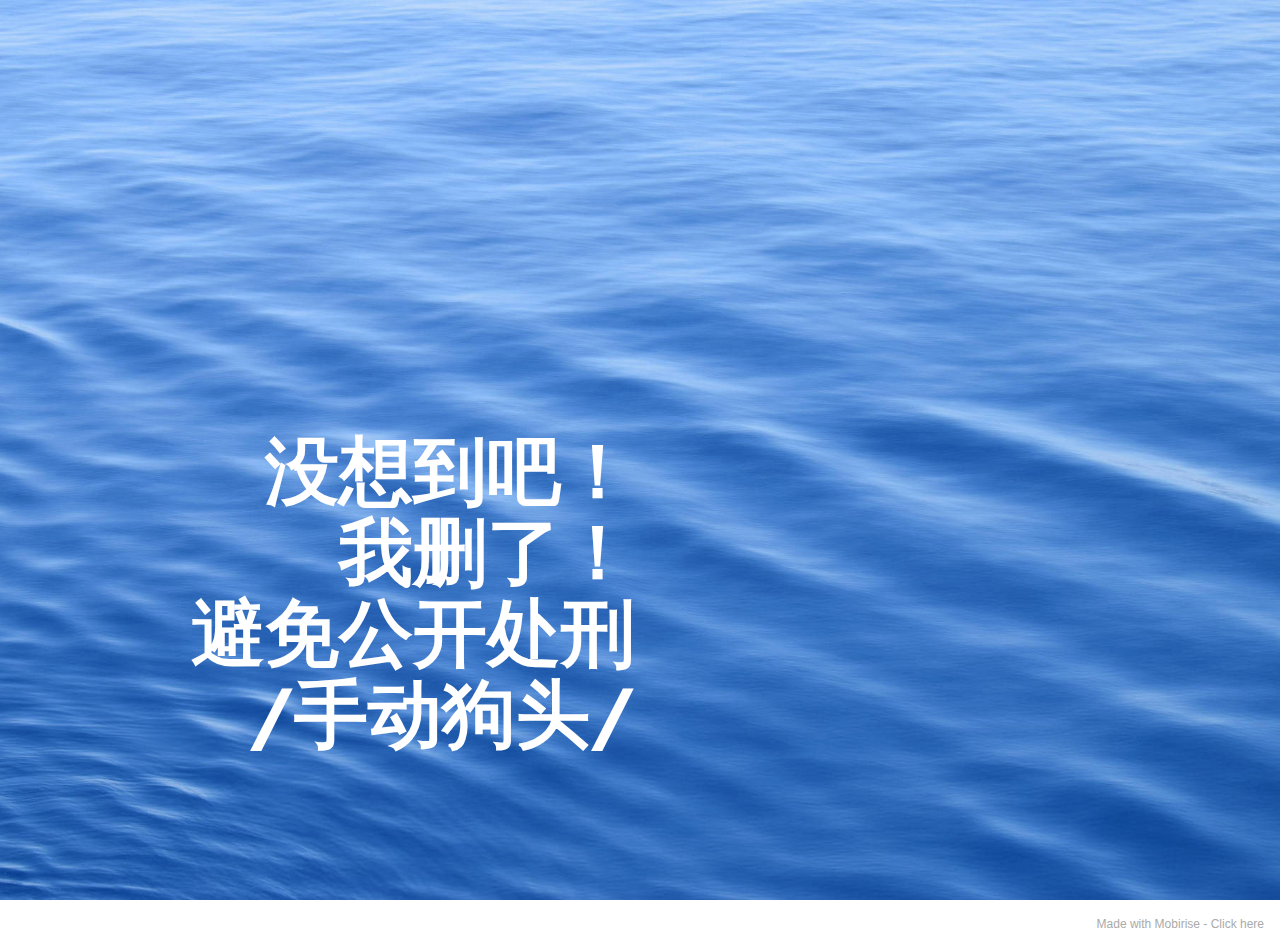
==== commit 63e46732: "502" ====
--- a/page1.html
+++ b/page1.html
@@ -39,7 +39,7 @@
             </div>
         </div>
     </div>
-</section><section style="background-color: #fff; font-family: -apple-system, BlinkMacSystemFont, 'Segoe UI', 'Roboto', 'Helvetica Neue', Arial, sans-serif; color:#aaa; font-size:12px; padding: 0; align-items: center; display: flex;"><a href="https://mobirise.site/i" style="flex: 1 1; height: 3rem; padding-left: 1rem;"></a><p style="flex: 0 0 auto; margin:0; padding-right:1rem;">Start a free web page with <a href="https://mobirise.site/z" style="color:#aaa;">Mobirise</a></p></section><script src="assets/web/assets/jquery/jquery.min.js"></script>  <script src="assets/popper/popper.min.js"></script>  <script src="assets/tether/tether.min.js"></script>  <script src="assets/bootstrap/js/bootstrap.min.js"></script>  <script src="assets/smoothscroll/smooth-scroll.js"></script>  <script src="assets/theme/js/script.js"></script>  
+</section><section style="background-color: #fff; font-family: -apple-system, BlinkMacSystemFont, 'Segoe UI', 'Roboto', 'Helvetica Neue', Arial, sans-serif; color:#aaa; font-size:12px; padding: 0; align-items: center; display: flex;"><a href="https://mobirise.site/n" style="flex: 1 1; height: 3rem; padding-left: 1rem;"></a><p style="flex: 0 0 auto; margin:0; padding-right:1rem;">Made with Mobirise - <a href="https://mobirise.site/l" style="color:#aaa;">Click here</a></p></section><script src="assets/web/assets/jquery/jquery.min.js"></script>  <script src="assets/popper/popper.min.js"></script>  <script src="assets/tether/tether.min.js"></script>  <script src="assets/bootstrap/js/bootstrap.min.js"></script>  <script src="assets/smoothscroll/smooth-scroll.js"></script>  <script src="assets/theme/js/script.js"></script>  
   
   
 </body>
--- a/assets/mobirise/css/mbr-additional.css
+++ b/assets/mobirise/css/mbr-additional.css
@@ -688,84 +688,167 @@
 a {
   transition: color 0.6s;
 }
-.cid-saOOCGzcxU {
+.cid-scTTSbIktM {
+  display: flex;
+  background-image: url("../../../assets/images/background12.jpg");
+}
+.cid-scTTSbIktM .mbr-overlay {
+  background-color: #353535;
+  opacity: 0.5;
+}
+.cid-scTTSbIktM .content-wrap {
+  padding: 5rem 1rem;
+}
+@media (min-width: 768px) {
+  .cid-scTTSbIktM {
+    align-items: flex-end;
+  }
+  .cid-scTTSbIktM .row {
+    justify-content: flex-start;
+  }
+  .cid-scTTSbIktM .content-wrap {
+    width: 51%;
+  }
+}
+@media (max-width: 991px) and (min-width: 768px) {
+  .cid-scTTSbIktM .content-wrap {
+    min-width: 50%;
+  }
+}
+@media (max-width: 767px) {
+  .cid-scTTSbIktM {
+    -webkit-align-items: center;
+    align-items: center;
+  }
+  .cid-scTTSbIktM .mbr-row {
+    -webkit-justify-content: center;
+    justify-content: center;
+  }
+  .cid-scTTSbIktM .content-wrap {
+    width: 100%;
+  }
+}
+.cid-scTQPovFQN {
+  display: flex;
+  background-image: url("../../../assets/images/background12.jpg");
+}
+.cid-scTQPovFQN .mbr-overlay {
+  background-color: #353535;
+  opacity: 0.5;
+}
+.cid-scTQPovFQN .content-wrap {
+  padding: 5rem 1rem;
+}
+@media (min-width: 768px) {
+  .cid-scTQPovFQN {
+    align-items: flex-end;
+  }
+  .cid-scTQPovFQN .row {
+    justify-content: flex-start;
+  }
+  .cid-scTQPovFQN .content-wrap {
+    width: 51%;
+  }
+}
+@media (max-width: 991px) and (min-width: 768px) {
+  .cid-scTQPovFQN .content-wrap {
+    min-width: 50%;
+  }
+}
+@media (max-width: 767px) {
+  .cid-scTQPovFQN {
+    -webkit-align-items: center;
+    align-items: center;
+  }
+  .cid-scTQPovFQN .mbr-row {
+    -webkit-justify-content: center;
+    justify-content: center;
+  }
+  .cid-scTQPovFQN .content-wrap {
+    width: 100%;
+  }
+}
+.cid-scTQPovFQN .mbr-section-title {
+  text-align: right;
+}
+.cid-scTT8DpJ3z {
   display: flex;
   background-image: url("../../../assets/images/img-1128-2000x1500.jpg");
 }
-.cid-saOOCGzcxU .mbr-overlay {
+.cid-scTT8DpJ3z .mbr-overlay {
   background-color: #353535;
   opacity: 0.5;
 }
-.cid-saOOCGzcxU .content-wrap {
+.cid-scTT8DpJ3z .content-wrap {
   padding: 5rem 1rem;
 }
 @media (min-width: 768px) {
-  .cid-saOOCGzcxU {
+  .cid-scTT8DpJ3z {
     align-items: flex-end;
   }
-  .cid-saOOCGzcxU .row {
+  .cid-scTT8DpJ3z .row {
     justify-content: flex-start;
   }
-  .cid-saOOCGzcxU .content-wrap {
+  .cid-scTT8DpJ3z .content-wrap {
     width: 51%;
   }
 }
 @media (max-width: 991px) and (min-width: 768px) {
-  .cid-saOOCGzcxU .content-wrap {
+  .cid-scTT8DpJ3z .content-wrap {
     min-width: 50%;
   }
 }
 @media (max-width: 767px) {
-  .cid-saOOCGzcxU {
+  .cid-scTT8DpJ3z {
     -webkit-align-items: center;
     align-items: center;
   }
-  .cid-saOOCGzcxU .mbr-row {
+  .cid-scTT8DpJ3z .mbr-row {
     -webkit-justify-content: center;
     justify-content: center;
   }
-  .cid-saOOCGzcxU .content-wrap {
+  .cid-scTT8DpJ3z .content-wrap {
     width: 100%;
   }
 }
-.cid-saOOCGzcxU .mbr-section-title {
+.cid-scTT8DpJ3z .mbr-section-title {
   text-align: left;
 }
-.cid-saOOCGzcxU .mbr-text,
-.cid-saOOCGzcxU .mbr-section-btn {
+.cid-scTT8DpJ3z .mbr-text,
+.cid-scTT8DpJ3z .mbr-section-btn {
   text-align: left;
 }
-.cid-saQ10AYkTJ {
+.cid-scTT8DQQaj {
   padding-top: 6rem;
   padding-bottom: 6rem;
   background-image: url("../../../assets/images/background3.jpeg");
 }
-.cid-saQ10AYkTJ .mbr-section-title {
+.cid-scTT8DQQaj .mbr-section-title {
   color: #ffffff;
 }
-.cid-saQ10AYkTJ .mbr-text,
-.cid-saQ10AYkTJ .mbr-section-btn {
+.cid-scTT8DQQaj .mbr-text,
+.cid-scTT8DQQaj .mbr-section-btn {
   color: #bed3f9;
 }
-.cid-saQ1zHO56J {
+.cid-scTT8EeqBZ {
   padding-top: 3rem;
   padding-bottom: 2rem;
   background-color: #ffffff;
 }
-.cid-saQ1zHO56J .item {
+.cid-scTT8EeqBZ .item {
   display: flex;
   align-items: center;
   flex-direction: column;
 }
-.cid-saQ1zHO56J .item .icon-wrap {
+.cid-scTT8EeqBZ .item .icon-wrap {
   text-align: center;
 }
-.cid-saQ1zHO56J .item span {
+.cid-scTT8EeqBZ .item span {
   font-size: 2rem;
   color: #ffffff;
   line-height: 60px;
 }
-.cid-saQ1zHO56J .item::before {
+.cid-scTT8EeqBZ .item::before {
   content: "\e96b";
   font-family: Moririse2 !important;
   position: absolute;
@@ -774,13 +857,13 @@
   top: 12%;
   color: #6592e6;
 }
-.cid-saQ1zHO56J .item.first:before {
+.cid-scTT8EeqBZ .item.first:before {
   display: none;
 }
-.cid-saQ1zHO56J .item.five:before {
+.cid-scTT8EeqBZ .item.five:before {
   display: none;
 }
-.cid-saQ1zHO56J .icon-box {
+.cid-scTT8EeqBZ .icon-box {
   background: #6592e6;
   width: 60px;
   min-width: 60px;
@@ -789,38 +872,38 @@
   text-align: center;
   display: inline-block;
 }
-.cid-saQ1zHO56J .text-box {
+.cid-scTT8EeqBZ .text-box {
   margin-top: 1rem;
   text-align: center;
 }
-.cid-saQ1zHO56J .mbr-iconfont {
+.cid-scTT8EeqBZ .mbr-iconfont {
   color: #6592e6 !important;
   position: absolute;
   top: 50%;
   left: 100%;
 }
 @media (max-width: 991px) {
-  .cid-saQ1zHO56J .item:before {
+  .cid-scTT8EeqBZ .item:before {
     display: none;
   }
-  .cid-saQ1zHO56J .card-wrapper {
+  .cid-scTT8EeqBZ .card-wrapper {
     margin-bottom: 2rem;
   }
 }
-.cid-saQ5V2l9oI {
+.cid-scTT8FbExm {
   padding-top: 6rem;
   padding-bottom: 6rem;
   background-image: url("../../../assets/images/background3.jpeg");
 }
-.cid-saQ5V2l9oI .item:focus,
-.cid-saQ5V2l9oI span:focus {
+.cid-scTT8FbExm .item:focus,
+.cid-scTT8FbExm span:focus {
   outline: none;
 }
-.cid-saQ5V2l9oI .item {
+.cid-scTT8FbExm .item {
   cursor: pointer;
   margin-bottom: 2rem;
 }
-.cid-saQ5V2l9oI .item-wrapper {
+.cid-scTT8FbExm .item-wrapper {
   position: relative;
   border-radius: 4px;
   background: #ffffff;
@@ -829,45 +912,45 @@
   flex-flow: column nowrap;
 }
 @media (min-width: 992px) {
-  .cid-saQ5V2l9oI .item-wrapper .item-content {
+  .cid-scTT8FbExm .item-wrapper .item-content {
     padding: 2rem;
   }
 }
 @media (max-width: 991px) {
-  .cid-saQ5V2l9oI .item-wrapper .item-content {
+  .cid-scTT8FbExm .item-wrapper .item-content {
     padding: 1rem;
   }
 }
-.cid-saQ5V2l9oI .mbr-section-btn {
+.cid-scTT8FbExm .mbr-section-btn {
   margin-top: auto !important;
 }
-.cid-saQ5V2l9oI .mbr-section-title {
+.cid-scTT8FbExm .mbr-section-title {
   color: #ffffff;
 }
-.cid-saQ5V2l9oI .mbr-text,
-.cid-saQ5V2l9oI .mbr-section-btn {
+.cid-scTT8FbExm .mbr-text,
+.cid-scTT8FbExm .mbr-section-btn {
   text-align: center;
 }
-.cid-saQ5V2l9oI .item-title {
+.cid-scTT8FbExm .item-title {
   text-align: center;
 }
-.cid-saQ5V2l9oI .item-subtitle {
+.cid-scTT8FbExm .item-subtitle {
   text-align: center;
 }
-.cid-saQM212VFE {
+.cid-scTT8FUWvF {
   padding-top: 6rem;
   padding-bottom: 4rem;
   background-color: #ffffff;
 }
-.cid-saQM212VFE .item:focus,
-.cid-saQM212VFE span:focus {
+.cid-scTT8FUWvF .item:focus,
+.cid-scTT8FUWvF span:focus {
   outline: none;
 }
-.cid-saQM212VFE .item {
+.cid-scTT8FUWvF .item {
   cursor: pointer;
   margin-bottom: 2rem;
 }
-.cid-saQM212VFE .item-wrapper {
+.cid-scTT8FUWvF .item-wrapper {
   position: relative;
   border-radius: 4px;
   background: #fafafa;
@@ -876,88 +959,88 @@
   flex-flow: column nowrap;
 }
 @media (min-width: 992px) {
-  .cid-saQM212VFE .item-wrapper .item-content {
+  .cid-scTT8FUWvF .item-wrapper .item-content {
     padding: 2rem;
   }
 }
 @media (max-width: 991px) {
-  .cid-saQM212VFE .item-wrapper .item-content {
+  .cid-scTT8FUWvF .item-wrapper .item-content {
     padding: 1rem;
   }
 }
-.cid-saQM212VFE .mbr-section-btn {
+.cid-scTT8FUWvF .mbr-section-btn {
   margin-top: auto !important;
 }
-.cid-saQM212VFE .mbr-section-title {
+.cid-scTT8FUWvF .mbr-section-title {
   color: #232323;
 }
-.cid-saQM212VFE .mbr-text,
-.cid-saQM212VFE .mbr-section-btn {
+.cid-scTT8FUWvF .mbr-text,
+.cid-scTT8FUWvF .mbr-section-btn {
   text-align: left;
 }
-.cid-saQM212VFE .item-title {
+.cid-scTT8FUWvF .item-title {
   text-align: left;
 }
-.cid-saQM212VFE .item-subtitle {
+.cid-scTT8FUWvF .item-subtitle {
   text-align: center;
 }
-.cid-saQODVaDQx {
+.cid-scTT8GEJ2O {
   padding-top: 6rem;
   padding-bottom: 6rem;
   background-image: url("../../../assets/images/background3.jpg");
 }
-.cid-saQODVaDQx .mbr-section-title {
+.cid-scTT8GEJ2O .mbr-section-title {
   color: #ffffff;
 }
-.cid-saQOtsczzh {
+.cid-scTT8GZ2gF {
   padding-top: 0rem;
   padding-bottom: 0rem;
   background-color: #fafafa;
 }
-.cid-saQOtsczzh .carousel {
+.cid-scTT8GZ2gF .carousel {
   height: 800px;
 }
-.cid-saQOtsczzh .carousel img {
+.cid-scTT8GZ2gF .carousel img {
   width: 100%;
   height: 100%;
   object-fit: cover;
 }
-.cid-saQOtsczzh .carousel-item,
-.cid-saQOtsczzh .carousel-inner {
+.cid-scTT8GZ2gF .carousel-item,
+.cid-scTT8GZ2gF .carousel-inner {
   height: 100%;
 }
-.cid-saQOtsczzh .mbr-overlay {
+.cid-scTT8GZ2gF .mbr-overlay {
   z-index: 1;
 }
-.cid-saQOtsczzh .carousel-caption {
+.cid-scTT8GZ2gF .carousel-caption {
   bottom: 40px;
 }
-.cid-saQOtsczzh .mobi-mbri-arrow-next {
+.cid-scTT8GZ2gF .mobi-mbri-arrow-next {
   margin-left: 5px;
 }
-.cid-saQOtsczzh .mobi-mbri-arrow-prev {
+.cid-scTT8GZ2gF .mobi-mbri-arrow-prev {
   margin-right: 5px;
 }
-.cid-saQOtsczzh .carousel-control:hover {
+.cid-scTT8GZ2gF .carousel-control:hover {
   background: #1b1b1b;
   color: #fff;
   opacity: 1;
 }
-.cid-saQOtsczzh .item-wrapper {
+.cid-scTT8GZ2gF .item-wrapper {
   width: 100%;
 }
 @media (max-width: 767px) {
-  .cid-saQOtsczzh .container .carousel-control {
+  .cid-scTT8GZ2gF .container .carousel-control {
     margin-bottom: 0;
   }
-  .cid-saQOtsczzh .content-slider-wrap {
+  .cid-scTT8GZ2gF .content-slider-wrap {
     width: 100% !important;
   }
 }
-.cid-saQOtsczzh .container .carousel-indicators {
+.cid-scTT8GZ2gF .container .carousel-indicators {
   margin-bottom: 3px;
 }
-.cid-saQOtsczzh .carousel-control {
+.cid-scTT8GZ2gF .carousel-control {
   top: 50%;
   width: 60px;
   height: 60px;
@@ -968,26 +1051,26 @@
   border-radius: 50%;
   transition: all 0.3s;
 }
-.cid-saQOtsczzh .carousel-control.carousel-control-prev {
+.cid-scTT8GZ2gF .carousel-control.carousel-control-prev {
   left: 0;
   margin-left: 2.5rem;
 }
-.cid-saQOtsczzh .carousel-control.carousel-control-next {
+.cid-scTT8GZ2gF .carousel-control.carousel-control-next {
   right: 0;
   margin-right: 2.5rem;
 }
 @media (max-width: 767px) {
-  .cid-saQOtsczzh .carousel-control {
+  .cid-scTT8GZ2gF .carousel-control {
     top: auto;
     bottom: 1rem;
   }
 }
-.cid-saQOtsczzh .carousel-indicators {
+.cid-scTT8GZ2gF .carousel-indicators {
   position: absolute;
   bottom: 0;
   margin-bottom: 1.5rem !important;
 }
-.cid-saQOtsczzh .carousel-indicators li {
+.cid-scTT8GZ2gF .carousel-indicators li {
   max-width: 15px;
   height: 15px;
   width: 15px;
@@ -999,15 +1082,15 @@
   opacity: 0.5;
   transition: all 0.3s;
 }
-.cid-saQOtsczzh .carousel-indicators li.active,
-.cid-saQOtsczzh .carousel-indicators li:hover {
+.cid-scTT8GZ2gF .carousel-indicators li.active,
+.cid-scTT8GZ2gF .carousel-indicators li:hover {
   opacity: 0.9;
 }
-.cid-saQOtsczzh .carousel-indicators li::after,
-.cid-saQOtsczzh .carousel-indicators li::before {
+.cid-scTT8GZ2gF .carousel-indicators li::after,
+.cid-scTT8GZ2gF .carousel-indicators li::before {
   content: none;
 }
-.cid-saQOtsczzh .carousel-indicators.ie-fix {
+.cid-scTT8GZ2gF .carousel-indicators.ie-fix {
   left: 50%;
   display: block;
   width: 60%;
@@ -1015,20 +1098,20 @@
   text-align: center;
 }
 @media (max-width: 768px) {
-  .cid-saQOtsczzh .carousel-indicators {
+  .cid-scTT8GZ2gF .carousel-indicators {
     display: none !important;
   }
 }
-.cid-saQR7PU00B {
+.cid-scTT8HtWJu {
   padding-top: 5rem;
   padding-bottom: 5rem;
   background-color: #ffffff;
 }
-.cid-saQR7PU00B [class^="socicon-"]:before,
-.cid-saQR7PU00B [class*=" socicon-"]:before {
+.cid-scTT8HtWJu [class^="socicon-"]:before,
+.cid-scTT8HtWJu [class*=" socicon-"]:before {
   line-height: 55px;
 }
-.cid-saQR7PU00B .btn-social {
+.cid-scTT8HtWJu .btn-social {
   font-size: 32px;
   border-radius: 50%;
   width: 55px;
@@ -1042,52 +1125,9 @@
   transition: all .3s;
   border-color: #6592e6;
 }
-.cid-saQR7PU00B .btn-social:hover {
+.cid-scTT8HtWJu .btn-social:hover {
   background: #6592e6;
 }
-.cid-saQR7PU00B .btn-social:hover i.socicon {
-  color: #ffffff !important;
-}
-.cid-scTQPovFQN {
-  display: flex;
-  background-image: url("../../../assets/images/background12.jpg");
-}
-.cid-scTQPovFQN .mbr-overlay {
-  background-color: #353535;
-  opacity: 0.5;
-}
-.cid-scTQPovFQN .content-wrap {
-  padding: 5rem 1rem;
-}
-@media (min-width: 768px) {
-  .cid-scTQPovFQN {
-    align-items: flex-end;
-  }
-  .cid-scTQPovFQN .row {
-    justify-content: flex-start;
-  }
-  .cid-scTQPovFQN .content-wrap {
-    width: 51%;
-  }
-}
-@media (max-width: 991px) and (min-width: 768px) {
-  .cid-scTQPovFQN .content-wrap {
-    min-width: 50%;
-  }
-}
-@media (max-width: 767px) {
-  .cid-scTQPovFQN {
-    -webkit-align-items: center;
-    align-items: center;
-  }
-  .cid-scTQPovFQN .mbr-row {
-    -webkit-justify-content: center;
-    justify-content: center;
-  }
-  .cid-scTQPovFQN .content-wrap {
-    width: 100%;
-  }
-}
-.cid-scTQPovFQN .mbr-section-title {
-  text-align: right;
-}
+.cid-scTT8HtWJu .btn-social:hover i.socicon {
+  color: #ffffff !important;
+}
--- a/assets/mobirise/css/mbr-additional.css
+++ b/assets/mobirise/css/mbr-additional.css
@@ -688,84 +688,167 @@
 a {
   transition: color 0.6s;
 }
-.cid-saOOCGzcxU {
+.cid-scTTSbIktM {
+  display: flex;
+  background-image: url("../../../assets/images/background12.jpg");
+}
+.cid-scTTSbIktM .mbr-overlay {
+  background-color: #353535;
+  opacity: 0.5;
+}
+.cid-scTTSbIktM .content-wrap {
+  padding: 5rem 1rem;
+}
+@media (min-width: 768px) {
+  .cid-scTTSbIktM {
+    align-items: flex-end;
+  }
+  .cid-scTTSbIktM .row {
+    justify-content: flex-start;
+  }
+  .cid-scTTSbIktM .content-wrap {
+    width: 51%;
+  }
+}
+@media (max-width: 991px) and (min-width: 768px) {
+  .cid-scTTSbIktM .content-wrap {
+    min-width: 50%;
+  }
+}
+@media (max-width: 767px) {
+  .cid-scTTSbIktM {
+    -webkit-align-items: center;
+    align-items: center;
+  }
+  .cid-scTTSbIktM .mbr-row {
+    -webkit-justify-content: center;
+    justify-content: center;
+  }
+  .cid-scTTSbIktM .content-wrap {
+    width: 100%;
+  }
+}
+.cid-scTQPovFQN {
+  display: flex;
+  background-image: url("../../../assets/images/background12.jpg");
+}
+.cid-scTQPovFQN .mbr-overlay {
+  background-color: #353535;
+  opacity: 0.5;
+}
+.cid-scTQPovFQN .content-wrap {
+  padding: 5rem 1rem;
+}
+@media (min-width: 768px) {
+  .cid-scTQPovFQN {
+    align-items: flex-end;
+  }
+  .cid-scTQPovFQN .row {
+    justify-content: flex-start;
+  }
+  .cid-scTQPovFQN .content-wrap {
+    width: 51%;
+  }
+}
+@media (max-width: 991px) and (min-width: 768px) {
+  .cid-scTQPovFQN .content-wrap {
+    min-width: 50%;
+  }
+}
+@media (max-width: 767px) {
+  .cid-scTQPovFQN {
+    -webkit-align-items: center;
+    align-items: center;
+  }
+  .cid-scTQPovFQN .mbr-row {
+    -webkit-justify-content: center;
+    justify-content: center;
+  }
+  .cid-scTQPovFQN .content-wrap {
+    width: 100%;
+  }
+}
+.cid-scTQPovFQN .mbr-section-title {
+  text-align: right;
+}
+.cid-scTT8DpJ3z {
   display: flex;
   background-image: url("../../../assets/images/img-1128-2000x1500.jpg");
 }
-.cid-saOOCGzcxU .mbr-overlay {
+.cid-scTT8DpJ3z .mbr-overlay {
   background-color: #353535;
   opacity: 0.5;
 }
-.cid-saOOCGzcxU .content-wrap {
+.cid-scTT8DpJ3z .content-wrap {
   padding: 5rem 1rem;
 }
 @media (min-width: 768px) {
-  .cid-saOOCGzcxU {
+  .cid-scTT8DpJ3z {
     align-items: flex-end;
   }
-  .cid-saOOCGzcxU .row {
+  .cid-scTT8DpJ3z .row {
     justify-content: flex-start;
   }
-  .cid-saOOCGzcxU .content-wrap {
+  .cid-scTT8DpJ3z .content-wrap {
     width: 51%;
   }
 }
 @media (max-width: 991px) and (min-width: 768px) {
-  .cid-saOOCGzcxU .content-wrap {
+  .cid-scTT8DpJ3z .content-wrap {
     min-width: 50%;
   }
 }
 @media (max-width: 767px) {
-  .cid-saOOCGzcxU {
+  .cid-scTT8DpJ3z {
     -webkit-align-items: center;
     align-items: center;
   }
-  .cid-saOOCGzcxU .mbr-row {
+  .cid-scTT8DpJ3z .mbr-row {
     -webkit-justify-content: center;
     justify-content: center;
   }
-  .cid-saOOCGzcxU .content-wrap {
+  .cid-scTT8DpJ3z .content-wrap {
     width: 100%;
   }
 }
-.cid-saOOCGzcxU .mbr-section-title {
+.cid-scTT8DpJ3z .mbr-section-title {
   text-align: left;
 }
-.cid-saOOCGzcxU .mbr-text,
-.cid-saOOCGzcxU .mbr-section-btn {
+.cid-scTT8DpJ3z .mbr-text,
+.cid-scTT8DpJ3z .mbr-section-btn {
   text-align: left;
 }
-.cid-saQ10AYkTJ {
+.cid-scTT8DQQaj {
   padding-top: 6rem;
   padding-bottom: 6rem;
   background-image: url("../../../assets/images/background3.jpeg");
 }
-.cid-saQ10AYkTJ .mbr-section-title {
+.cid-scTT8DQQaj .mbr-section-title {
   color: #ffffff;
 }
-.cid-saQ10AYkTJ .mbr-text,
-.cid-saQ10AYkTJ .mbr-section-btn {
+.cid-scTT8DQQaj .mbr-text,
+.cid-scTT8DQQaj .mbr-section-btn {
   color: #bed3f9;
 }
-.cid-saQ1zHO56J {
+.cid-scTT8EeqBZ {
   padding-top: 3rem;
   padding-bottom: 2rem;
   background-color: #ffffff;
 }
-.cid-saQ1zHO56J .item {
+.cid-scTT8EeqBZ .item {
   display: flex;
   align-items: center;
   flex-direction: column;
 }
-.cid-saQ1zHO56J .item .icon-wrap {
+.cid-scTT8EeqBZ .item .icon-wrap {
   text-align: center;
 }
-.cid-saQ1zHO56J .item span {
+.cid-scTT8EeqBZ .item span {
   font-size: 2rem;
   color: #ffffff;
   line-height: 60px;
 }
-.cid-saQ1zHO56J .item::before {
+.cid-scTT8EeqBZ .item::before {
   content: "\e96b";
   font-family: Moririse2 !important;
   position: absolute;
@@ -774,13 +857,13 @@
   top: 12%;
   color: #6592e6;
 }
-.cid-saQ1zHO56J .item.first:before {
+.cid-scTT8EeqBZ .item.first:before {
   display: none;
 }
-.cid-saQ1zHO56J .item.five:before {
+.cid-scTT8EeqBZ .item.five:before {
   display: none;
 }
-.cid-saQ1zHO56J .icon-box {
+.cid-scTT8EeqBZ .icon-box {
   background: #6592e6;
   width: 60px;
   min-width: 60px;
@@ -789,38 +872,38 @@
   text-align: center;
   display: inline-block;
 }
-.cid-saQ1zHO56J .text-box {
+.cid-scTT8EeqBZ .text-box {
   margin-top: 1rem;
   text-align: center;
 }
-.cid-saQ1zHO56J .mbr-iconfont {
+.cid-scTT8EeqBZ .mbr-iconfont {
   color: #6592e6 !important;
   position: absolute;
   top: 50%;
   left: 100%;
 }
 @media (max-width: 991px) {
-  .cid-saQ1zHO56J .item:before {
+  .cid-scTT8EeqBZ .item:before {
     display: none;
   }
-  .cid-saQ1zHO56J .card-wrapper {
+  .cid-scTT8EeqBZ .card-wrapper {
     margin-bottom: 2rem;
   }
 }
-.cid-saQ5V2l9oI {
+.cid-scTT8FbExm {
   padding-top: 6rem;
   padding-bottom: 6rem;
   background-image: url("../../../assets/images/background3.jpeg");
 }
-.cid-saQ5V2l9oI .item:focus,
-.cid-saQ5V2l9oI span:focus {
+.cid-scTT8FbExm .item:focus,
+.cid-scTT8FbExm span:focus {
   outline: none;
 }
-.cid-saQ5V2l9oI .item {
+.cid-scTT8FbExm .item {
   cursor: pointer;
   margin-bottom: 2rem;
 }
-.cid-saQ5V2l9oI .item-wrapper {
+.cid-scTT8FbExm .item-wrapper {
   position: relative;
   border-radius: 4px;
   background: #ffffff;
@@ -829,45 +912,45 @@
   flex-flow: column nowrap;
 }
 @media (min-width: 992px) {
-  .cid-saQ5V2l9oI .item-wrapper .item-content {
+  .cid-scTT8FbExm .item-wrapper .item-content {
     padding: 2rem;
   }
 }
 @media (max-width: 991px) {
-  .cid-saQ5V2l9oI .item-wrapper .item-content {
+  .cid-scTT8FbExm .item-wrapper .item-content {
     padding: 1rem;
   }
 }
-.cid-saQ5V2l9oI .mbr-section-btn {
+.cid-scTT8FbExm .mbr-section-btn {
   margin-top: auto !important;
 }
-.cid-saQ5V2l9oI .mbr-section-title {
+.cid-scTT8FbExm .mbr-section-title {
   color: #ffffff;
 }
-.cid-saQ5V2l9oI .mbr-text,
-.cid-saQ5V2l9oI .mbr-section-btn {
+.cid-scTT8FbExm .mbr-text,
+.cid-scTT8FbExm .mbr-section-btn {
   text-align: center;
 }
-.cid-saQ5V2l9oI .item-title {
+.cid-scTT8FbExm .item-title {
   text-align: center;
 }
-.cid-saQ5V2l9oI .item-subtitle {
+.cid-scTT8FbExm .item-subtitle {
   text-align: center;
 }
-.cid-saQM212VFE {
+.cid-scTT8FUWvF {
   padding-top: 6rem;
   padding-bottom: 4rem;
   background-color: #ffffff;
 }
-.cid-saQM212VFE .item:focus,
-.cid-saQM212VFE span:focus {
+.cid-scTT8FUWvF .item:focus,
+.cid-scTT8FUWvF span:focus {
   outline: none;
 }
-.cid-saQM212VFE .item {
+.cid-scTT8FUWvF .item {
   cursor: pointer;
   margin-bottom: 2rem;
 }
-.cid-saQM212VFE .item-wrapper {
+.cid-scTT8FUWvF .item-wrapper {
   position: relative;
   border-radius: 4px;
   background: #fafafa;
@@ -876,88 +959,88 @@
   flex-flow: column nowrap;
 }
 @media (min-width: 992px) {
-  .cid-saQM212VFE .item-wrapper .item-content {
+  .cid-scTT8FUWvF .item-wrapper .item-content {
     padding: 2rem;
   }
 }
 @media (max-width: 991px) {
-  .cid-saQM212VFE .item-wrapper .item-content {
+  .cid-scTT8FUWvF .item-wrapper .item-content {
     padding: 1rem;
   }
 }
-.cid-saQM212VFE .mbr-section-btn {
+.cid-scTT8FUWvF .mbr-section-btn {
   margin-top: auto !important;
 }
-.cid-saQM212VFE .mbr-section-title {
+.cid-scTT8FUWvF .mbr-section-title {
   color: #232323;
 }
-.cid-saQM212VFE .mbr-text,
-.cid-saQM212VFE .mbr-section-btn {
+.cid-scTT8FUWvF .mbr-text,
+.cid-scTT8FUWvF .mbr-section-btn {
   text-align: left;
 }
-.cid-saQM212VFE .item-title {
+.cid-scTT8FUWvF .item-title {
   text-align: left;
 }
-.cid-saQM212VFE .item-subtitle {
+.cid-scTT8FUWvF .item-subtitle {
   text-align: center;
 }
-.cid-saQODVaDQx {
+.cid-scTT8GEJ2O {
   padding-top: 6rem;
   padding-bottom: 6rem;
   background-image: url("../../../assets/images/background3.jpg");
 }
-.cid-saQODVaDQx .mbr-section-title {
+.cid-scTT8GEJ2O .mbr-section-title {
   color: #ffffff;
 }
-.cid-saQOtsczzh {
+.cid-scTT8GZ2gF {
   padding-top: 0rem;
   padding-bottom: 0rem;
   background-color: #fafafa;
 }
-.cid-saQOtsczzh .carousel {
+.cid-scTT8GZ2gF .carousel {
   height: 800px;
 }
-.cid-saQOtsczzh .carousel img {
+.cid-scTT8GZ2gF .carousel img {
   width: 100%;
   height: 100%;
   object-fit: cover;
 }
-.cid-saQOtsczzh .carousel-item,
-.cid-saQOtsczzh .carousel-inner {
+.cid-scTT8GZ2gF .carousel-item,
+.cid-scTT8GZ2gF .carousel-inner {
   height: 100%;
 }
-.cid-saQOtsczzh .mbr-overlay {
+.cid-scTT8GZ2gF .mbr-overlay {
   z-index: 1;
 }
-.cid-saQOtsczzh .carousel-caption {
+.cid-scTT8GZ2gF .carousel-caption {
   bottom: 40px;
 }
-.cid-saQOtsczzh .mobi-mbri-arrow-next {
+.cid-scTT8GZ2gF .mobi-mbri-arrow-next {
   margin-left: 5px;
 }
-.cid-saQOtsczzh .mobi-mbri-arrow-prev {
+.cid-scTT8GZ2gF .mobi-mbri-arrow-prev {
   margin-right: 5px;
 }
-.cid-saQOtsczzh .carousel-control:hover {
+.cid-scTT8GZ2gF .carousel-control:hover {
   background: #1b1b1b;
   color: #fff;
   opacity: 1;
 }
-.cid-saQOtsczzh .item-wrapper {
+.cid-scTT8GZ2gF .item-wrapper {
   width: 100%;
 }
 @media (max-width: 767px) {
-  .cid-saQOtsczzh .container .carousel-control {
+  .cid-scTT8GZ2gF .container .carousel-control {
     margin-bottom: 0;
   }
-  .cid-saQOtsczzh .content-slider-wrap {
+  .cid-scTT8GZ2gF .content-slider-wrap {
     width: 100% !important;
   }
 }
-.cid-saQOtsczzh .container .carousel-indicators {
+.cid-scTT8GZ2gF .container .carousel-indicators {
   margin-bottom: 3px;
 }
-.cid-saQOtsczzh .carousel-control {
+.cid-scTT8GZ2gF .carousel-control {
   top: 50%;
   width: 60px;
   height: 60px;
@@ -968,26 +1051,26 @@
   border-radius: 50%;
   transition: all 0.3s;
 }
-.cid-saQOtsczzh .carousel-control.carousel-control-prev {
+.cid-scTT8GZ2gF .carousel-control.carousel-control-prev {
   left: 0;
   margin-left: 2.5rem;
 }
-.cid-saQOtsczzh .carousel-control.carousel-control-next {
+.cid-scTT8GZ2gF .carousel-control.carousel-control-next {
   right: 0;
   margin-right: 2.5rem;
 }
 @media (max-width: 767px) {
-  .cid-saQOtsczzh .carousel-control {
+  .cid-scTT8GZ2gF .carousel-control {
     top: auto;
     bottom: 1rem;
   }
 }
-.cid-saQOtsczzh .carousel-indicators {
+.cid-scTT8GZ2gF .carousel-indicators {
   position: absolute;
   bottom: 0;
   margin-bottom: 1.5rem !important;
 }
-.cid-saQOtsczzh .carousel-indicators li {
+.cid-scTT8GZ2gF .carousel-indicators li {
   max-width: 15px;
   height: 15px;
   width: 15px;
@@ -999,15 +1082,15 @@
   opacity: 0.5;
   transition: all 0.3s;
 }
-.cid-saQOtsczzh .carousel-indicators li.active,
-.cid-saQOtsczzh .carousel-indicators li:hover {
+.cid-scTT8GZ2gF .carousel-indicators li.active,
+.cid-scTT8GZ2gF .carousel-indicators li:hover {
   opacity: 0.9;
 }
-.cid-saQOtsczzh .carousel-indicators li::after,
-.cid-saQOtsczzh .carousel-indicators li::before {
+.cid-scTT8GZ2gF .carousel-indicators li::after,
+.cid-scTT8GZ2gF .carousel-indicators li::before {
   content: none;
 }
-.cid-saQOtsczzh .carousel-indicators.ie-fix {
+.cid-scTT8GZ2gF .carousel-indicators.ie-fix {
   left: 50%;
   display: block;
   width: 60%;
@@ -1015,20 +1098,20 @@
   text-align: center;
 }
 @media (max-width: 768px) {
-  .cid-saQOtsczzh .carousel-indicators {
+  .cid-scTT8GZ2gF .carousel-indicators {
     display: none !important;
   }
 }
-.cid-saQR7PU00B {
+.cid-scTT8HtWJu {
   padding-top: 5rem;
   padding-bottom: 5rem;
   background-color: #ffffff;
 }
-.cid-saQR7PU00B [class^="socicon-"]:before,
-.cid-saQR7PU00B [class*=" socicon-"]:before {
+.cid-scTT8HtWJu [class^="socicon-"]:before,
+.cid-scTT8HtWJu [class*=" socicon-"]:before {
   line-height: 55px;
 }
-.cid-saQR7PU00B .btn-social {
+.cid-scTT8HtWJu .btn-social {
   font-size: 32px;
   border-radius: 50%;
   width: 55px;
@@ -1042,52 +1125,9 @@
   transition: all .3s;
   border-color: #6592e6;
 }
-.cid-saQR7PU00B .btn-social:hover {
+.cid-scTT8HtWJu .btn-social:hover {
   background: #6592e6;
 }
-.cid-saQR7PU00B .btn-social:hover i.socicon {
-  color: #ffffff !important;
-}
-.cid-scTQPovFQN {
-  display: flex;
-  background-image: url("../../../assets/images/background12.jpg");
-}
-.cid-scTQPovFQN .mbr-overlay {
-  background-color: #353535;
-  opacity: 0.5;
-}
-.cid-scTQPovFQN .content-wrap {
-  padding: 5rem 1rem;
-}
-@media (min-width: 768px) {
-  .cid-scTQPovFQN {
-    align-items: flex-end;
-  }
-  .cid-scTQPovFQN .row {
-    justify-content: flex-start;
-  }
-  .cid-scTQPovFQN .content-wrap {
-    width: 51%;
-  }
-}
-@media (max-width: 991px) and (min-width: 768px) {
-  .cid-scTQPovFQN .content-wrap {
-    min-width: 50%;
-  }
-}
-@media (max-width: 767px) {
-  .cid-scTQPovFQN {
-    -webkit-align-items: center;
-    align-items: center;
-  }
-  .cid-scTQPovFQN .mbr-row {
-    -webkit-justify-content: center;
-    justify-content: center;
-  }
-  .cid-scTQPovFQN .content-wrap {
-    width: 100%;
-  }
-}
-.cid-scTQPovFQN .mbr-section-title {
-  text-align: right;
-}
+.cid-scTT8HtWJu .btn-social:hover i.socicon {
+  color: #ffffff !important;
+}
